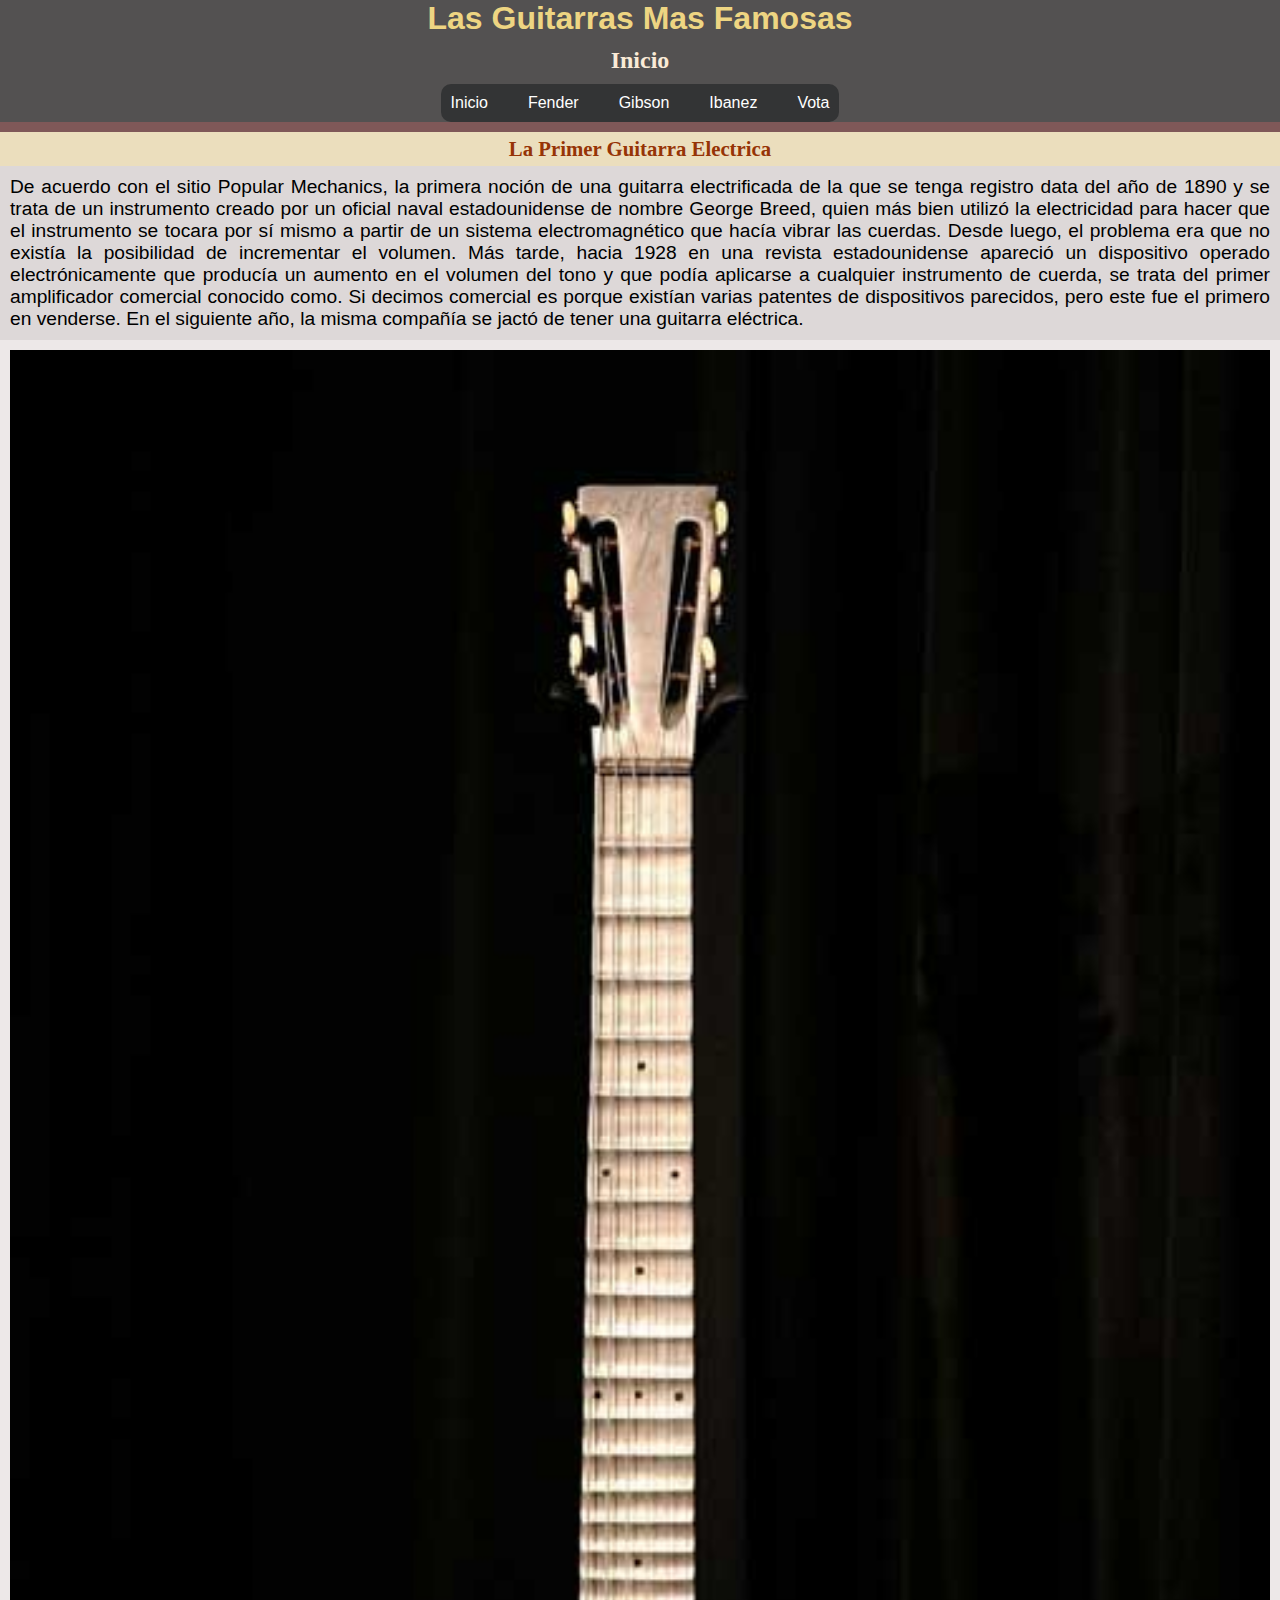
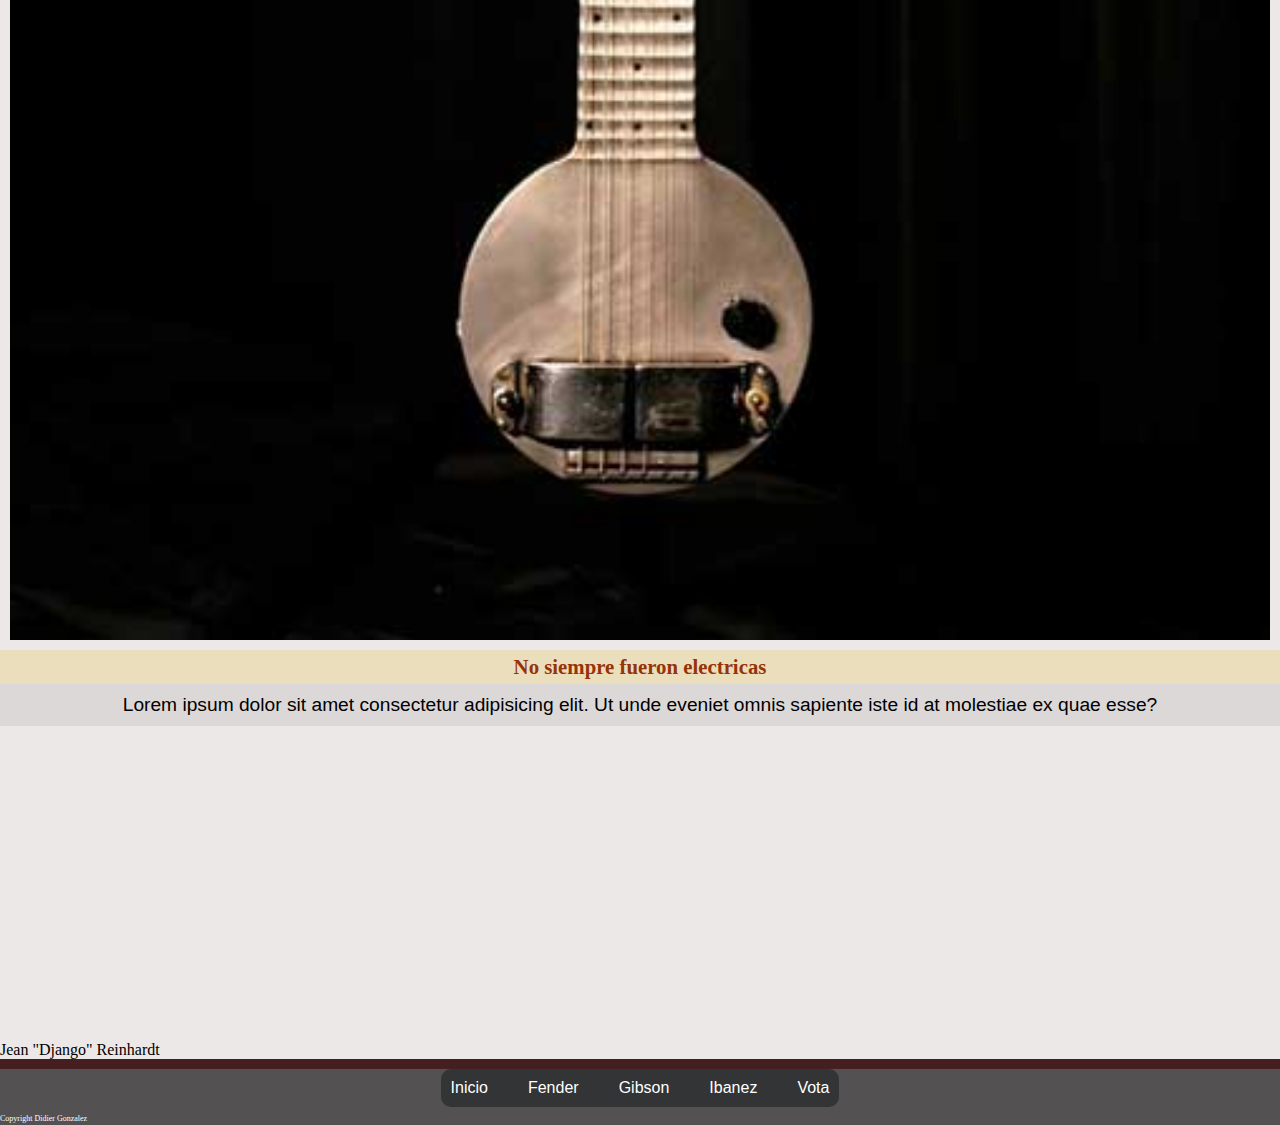
==== index.html @ 0e57b644 "cambios de la web utilizando sass" ====
<!DOCTYPE html>
<html lang="es">

<head>
    <meta charset="UTF-8">
    <meta http-equiv="X-UA-Compatible" content="IE=edge">
    <meta name="viewport" content="width=device-width, initial-scale=1.0">
    <title>La guitarra</title>
    <link rel="stylesheet" href="./css/styles.css">


</head>

<body>
    <header class="header">



        <h1 >Las Guitarras Mas Famosas</h1>


        <h2 class="titulo-seccion">Inicio</h2>

        <nav class="contenedor-nav">
            <ul class="contenedor-ul">
                <li><a class="caja-nav-menu" href="./index.html">Inicio</a></li>
                <li><a class="caja-nav-menu" href="./pages/fender.html">Fender</a></li>
                <li><a class="caja-nav-menu" href="./pages/gibson.html">Gibson</a></li>
                <li><a class="caja-nav-menu" href="./pages/ibanez.html">Ibanez</a></li>
                <li><a class="caja-nav-menu" href="./pages/vota.html" target="_blank">Vota</a></li>
            </ul>
        </nav>
    </header>


    <main>
        <div class="caja-bajo-header">
        </div>
        <section>
            <article>

                <div class="contenedor-texto">
                    <h3 class="titulo--seccion">La Primer Guitarra Electrica</h3>


                    <p class="parrafo">De acuerdo con el sitio Popular Mechanics, la primera noción de una guitarra
                        electrificada de la
                        que
                        se tenga
                        registro data del año de 1890 y se trata de un instrumento creado por un oficial naval
                        estadounidense de
                        nombre George Breed, quien más bien utilizó la electricidad para hacer que el instrumento se
                        tocara
                        por sí
                        mismo a partir de un sistema electromagnético que hacía vibrar las cuerdas. Desde luego, el
                        problema
                        era que
                        no existía la posibilidad de incrementar el volumen.


                        Más tarde, hacia 1928 en una revista estadounidense apareció un dispositivo operado
                        electrónicamente
                        que
                        producía un aumento en el volumen del tono y que podía aplicarse a cualquier instrumento de
                        cuerda,
                        se trata
                        del primer amplificador comercial conocido como. Si decimos comercial es porque existían varias
                        patentes de
                        dispositivos parecidos, pero este fue el primero en venderse. En el siguiente año, la misma
                        compañía
                        se
                        jactó de tener una guitarra eléctrica.</p>

                </div>
                <div >
                    <img class="imagen" src="./img/guitarra-index.jpg" alt="una de las primeras Guitarras">

                </div>

            </article>
        </section>


        <section class="contenedor-seccion">
            <div class="titulo-videos">

                <h3 class="titulo--seccion">No siempre fueron electricas</h3>
            </div>


            <p class="parrafo">Lorem ipsum dolor sit amet consectetur adipisicing elit. Ut unde eveniet omnis
                sapiente
                iste id at molestiae ex quae esse?</p>
            <div class="div-video">
                <figure>
                    <iframe class="video" width="560" height="315" src="https://www.youtube.com/embed/aZ308aOOX04"
                        title="YouTube video player" frameborder="0"
                        allow="accelerometer; autoplay; clipboard-write; encrypted-media; gyroscope; picture-in-picture; web-share"
                        allowfullscreen></iframe>
                    <figcaption class="comentario"> Jean "Django" Reinhardt</figcaption>
                </figure>
            </div>
        </section>
    </main>
    
    <footer class="footer">

        <div class="caja--sobre--footer"> </div>
        <nav class="contenedor-nav">
            <ul class="contenedor-ul">
                <li><a class="caja-nav-menu" href="./index.html">Inicio</a></li>
                <li><a class="caja-nav-menu" href="./pages/fender.html">Fender</a></li>
                <li><a class="caja-nav-menu" href="./pages/gibson.html">Gibson</a></li>
                <li><a class="caja-nav-menu" href="./pages/ibanez.html">Ibanez</a></li>
                <li><a class="caja-nav-menu" href="./pages/vota.html" target="_blank">Vota</a></li>
            </ul>
        </nav>
        <span class="copy-right">Copyright Didier Gonzalez</span>
    </footer>

</body>

</html>
---- css/styles.css ----
* {
  margin: 0;
  padding: 0;
  box-sizing: border-box;
}

body {
  margin: 0;
  padding: 0;
  width: 100%;
  height: 100%;
  background-color: rgba(236, 231, 231, 0.973);
  position: relative;
}

header {
  background-color: rgba(0, 0, 0, 0.651);
  color: white;
}
header h1 {
  color: rgb(238, 213, 130);
  text-align: center;
  font-family: "Segoe UI", Tahoma, Geneva, Verdana, sans-serif;
}
header h2 {
  color: antiquewhite;
  text-align: center;
  padding: 10px;
  font-size: 1.5em;
}

nav {
  display: flex;
  align-items: center;
  justify-content: center;
}
nav ul {
  border-radius: 10px;
  background-color: rgb(51, 52, 53);
  display: flex;
  justify-content: space-between;
  padding: 10px;
  list-style: none;
  gap: 40px;
}
nav ul a {
  text-decoration: none;
  font-family: Verdana, Geneva, Tahoma, sans-serif;
  text-align: center;
  color: white;
  font-size: 1em;
}
nav ul a:hover {
  color: black;
}

.caja-bajo-header {
  background-color: rgba(61, 2, 2, 0.623);
  padding: 5px;
}

.caja--sobre--footer {
  background-color: rgba(61, 2, 2, 0.623);
  padding: 5px;
}

h3 {
  padding: 5px;
  text-align: center;
  font-size: 1.3em;
  color: rgb(150, 52, 6);
  background-color: rgba(233, 201, 95, 0.308);
}

.parrafo {
  background-color: rgb(221, 216, 216);
  display: flex;
  justify-content: center;
  font-family: "Lucida Sans", "Lucida Sans Regular", "Lucida Grande", "Lucida Sans Unicode", Geneva, Verdana, sans-serif;
  text-align: justify;
  padding: 10px;
  font-size: 1.2rem;
}

.imagen {
  display: block;
  margin-left: auto;
  margin-top: auto;
  width: 100%;
  justify-content: center;
  padding: 10px;
}

footer {
  background-color: rgba(0, 0, 0, 0.651);
  color: white;
}

.copy-right {
  font-size: 0.5rem;
}

.video {
  display: block;
  width: 100%;
  justify-content: center;
}

/*========FORMULARIO=======*/
form {
  display: block;
  background-color: rgb(211, 209, 207);
  margin: 15px auto 15px auto;
  width: 400px;
  padding: 1em;
  border: 2px solid #706258;
  border-radius: 1em;
}
form .formulario {
  margin-top: 5px;
}
form .formulario label {
  display: inline-block;
  width: 90px;
  text-align: right;
}
form .formulario textarea {
  font: 1em sans-serif;
  width: 242px;
  height: 124px;
  box-sizing: border-box;
  border: 1px solid #999;
  vertical-align: top;
}
form .formulario .button {
  text-align: center;
  padding: 5px;
  margin-left: 90px;
  margin-top: 10px;
  background-color: rgb(185, 171, 171);
  border-radius: 10px;
}
form .formulario .button:hover {
  color: white;
  background-color: rgb(44, 35, 35);
}

/*# sourceMappingURL=styles.css.map */
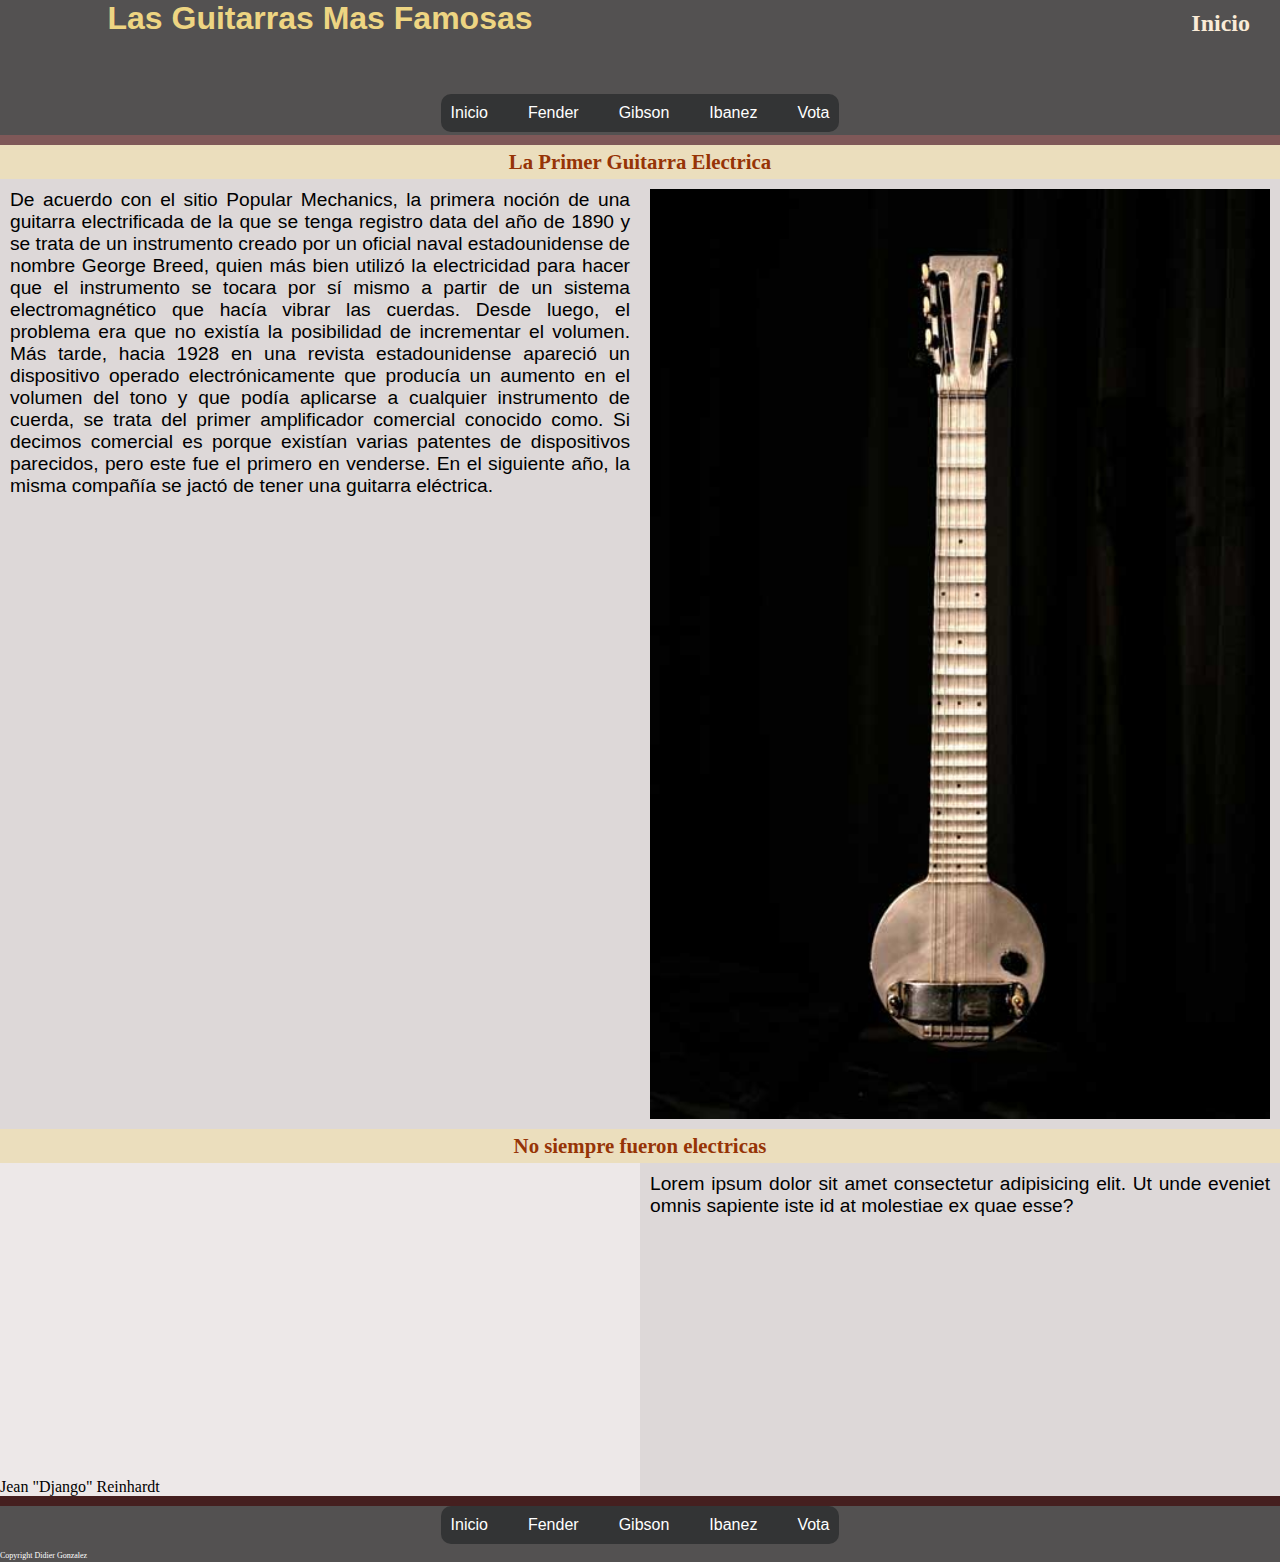
==== commit 938ef6c3: "se hizo responsive a partir de los 900px" ====
--- a/index.html
+++ b/index.html
@@ -39,11 +39,11 @@
         <section>
             <article>
 
-                <div class="contenedor-texto">
+               
                     <h3 class="titulo--seccion">La Primer Guitarra Electrica</h3>
+ <div class="contenedor--texto--index">
 
-
-                    <p class="parrafo">De acuerdo con el sitio Popular Mechanics, la primera noción de una guitarra
+                    <p class="parrafo parrafo-index">De acuerdo con el sitio Popular Mechanics, la primera noción de una guitarra
                         electrificada de la
                         que
                         se tenga
@@ -71,12 +71,12 @@
                         se
                         jactó de tener una guitarra eléctrica.</p>
 
-                </div>
-                <div >
+                
+                <div class="imagen--index">
                     <img class="imagen" src="./img/guitarra-index.jpg" alt="una de las primeras Guitarras">
 
                 </div>
-
+</div>
             </article>
         </section>
 
@@ -87,11 +87,9 @@
                 <h3 class="titulo--seccion">No siempre fueron electricas</h3>
             </div>
 
-
-            <p class="parrafo">Lorem ipsum dolor sit amet consectetur adipisicing elit. Ut unde eveniet omnis
-                sapiente
-                iste id at molestiae ex quae esse?</p>
-            <div class="div-video">
+<div class="div--video">
+            
+            
                 <figure>
                     <iframe class="video" width="560" height="315" src="https://www.youtube.com/embed/aZ308aOOX04"
                         title="YouTube video player" frameborder="0"
@@ -99,6 +97,9 @@
                         allowfullscreen></iframe>
                     <figcaption class="comentario"> Jean "Django" Reinhardt</figcaption>
                 </figure>
+                <p class="parrafo">Lorem ipsum dolor sit amet consectetur adipisicing elit. Ut unde eveniet omnis
+                sapiente
+                iste id at molestiae ex quae esse?</p>
             </div>
         </section>
     </main>
--- a/css/styles.css
+++ b/css/styles.css
@@ -145,4 +145,91 @@
   background-color: rgb(44, 35, 35);
 }
 
+@media (min-width: 900px) {
+  .header {
+    display: grid;
+    grid-template-columns: repeat(2, 1fr);
+    grid-template-rows: 10vh 5vh;
+  }
+  .header .titulo-seccion {
+    text-align: right;
+    margin-right: 20px;
+  }
+  .header .contenedor-nav {
+    grid-column: span 2;
+    display: flex;
+    align-items: center;
+    justify-content: center;
+  }
+  .contenedor--texto--index {
+    display: grid;
+    grid-template-columns: repeat(2, 1fr);
+  }
+  .contenedor--texto--index .parrafo {
+    display: flex;
+    grid-row: 1/span 1;
+  }
+  .contenedor--texto--index .imagen--index {
+    display: flex;
+    grid-column: 2/span 1;
+    grid-row: 1/span 1;
+    justify-content: center;
+    text-align: center;
+    width: 100%;
+    background-color: rgb(221, 216, 216);
+  }
+  .div--video {
+    display: grid;
+    grid-template-columns: repeat(2, 1fr);
+  }
+  .contendor--articulo--fender {
+    display: grid;
+    background-color: rgb(221, 216, 216);
+    grid-template-columns: repeat(2, 1fr);
+    grid-template-rows: repeat(2, 1fr);
+  }
+  .contendor--articulo--fender .parrafo--fender {
+    grid-column: 2/3;
+    grid-row: 1/2;
+  }
+  .contendor--articulo--fender .img--jimi {
+    display: flex;
+    grid-column: 1/2;
+    grid-row: 1/2;
+    width: 100%;
+  }
+  .contendor--articulo--fender .img--cobain {
+    display: flex;
+    grid-column: 2/3;
+    grid-row: 2/3;
+    width: 100%;
+    margin-top: auto;
+    margin-bottom: auto;
+  }
+  .contendor--articulo--fender .img--yngwie {
+    display: flex;
+    height: 90%;
+    justify-content: center;
+  }
+  .contendor--articulo--gibson {
+    display: grid;
+    background-color: rgb(221, 216, 216);
+    grid-template-columns: repeat(2, 1fr);
+    grid-template-rows: repeat(20vh 10vh);
+  }
+  .contendor--articulo--gibson .img--angus {
+    grid-column: 2/3;
+    grid-row: 1/2;
+  }
+  .contendor--articulo--gibson .parrafo-gibson {
+    grid-column: 1/2;
+    grid-row: 1/2;
+  }
+  .contendor--articulo--ibanez {
+    display: grid;
+    background-color: rgb(221, 216, 216);
+    grid-template-columns: repeat(2, 1fr);
+  }
+}
+
 /*# sourceMappingURL=styles.css.map */
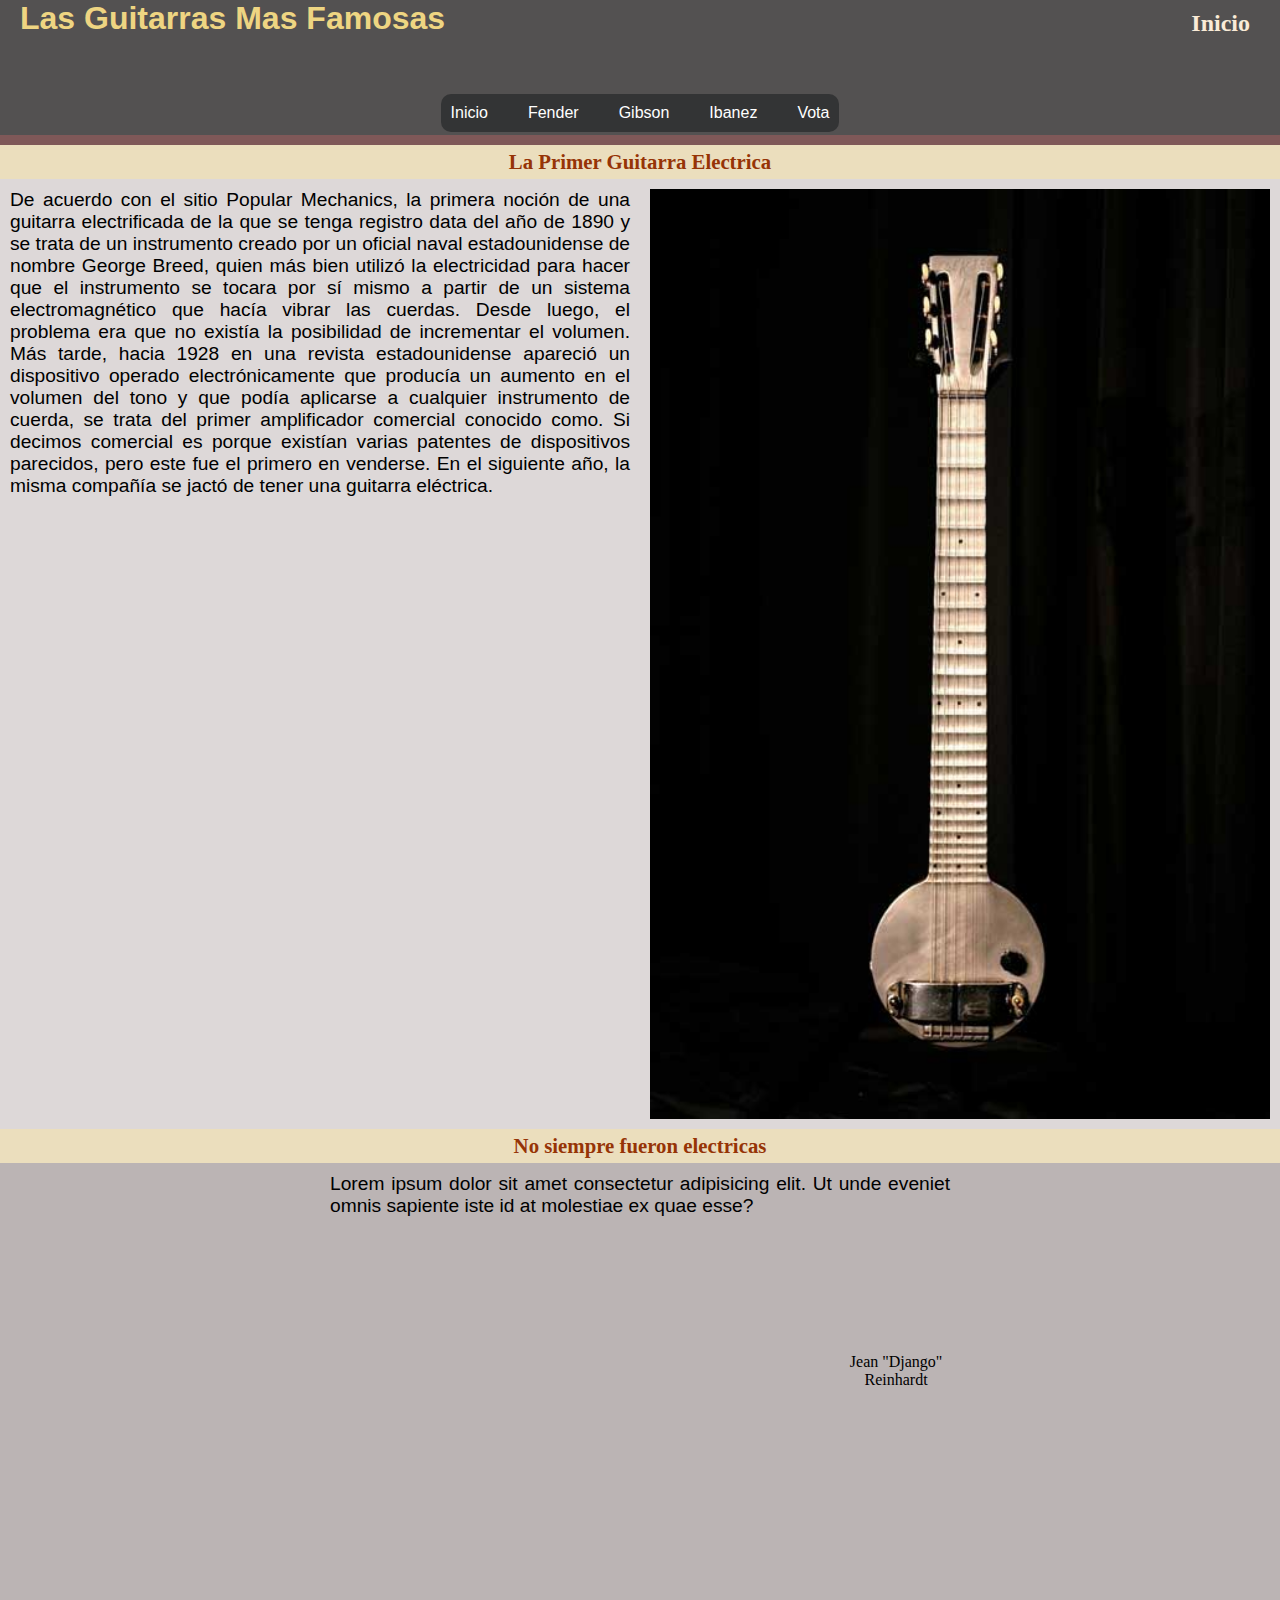
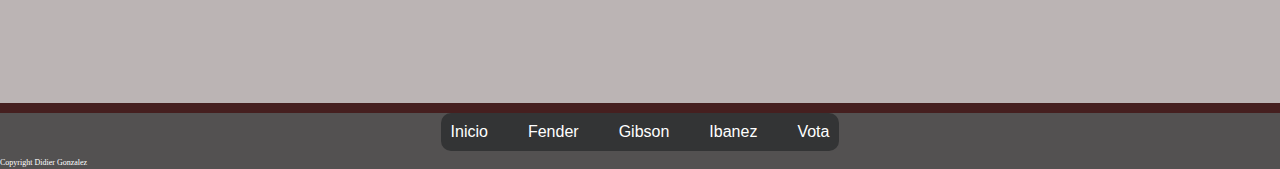
==== commit 3e6895ff: "se hico responsive 800px y 1200px" ====
--- a/index.html
+++ b/index.html
@@ -16,7 +16,7 @@
 
 
 
-        <h1 >Las Guitarras Mas Famosas</h1>
+        <h1>Las Guitarras Mas Famosas</h1>
 
 
         <h2 class="titulo-seccion">Inicio</h2>
@@ -39,11 +39,12 @@
         <section>
             <article>
 
-               
-                    <h3 class="titulo--seccion">La Primer Guitarra Electrica</h3>
- <div class="contenedor--texto--index">
 
-                    <p class="parrafo parrafo-index">De acuerdo con el sitio Popular Mechanics, la primera noción de una guitarra
+                <h3 class="titulo--seccion">La Primer Guitarra Electrica</h3>
+                <div class="contenedor--texto--index">
+
+                    <p class="parrafo parrafo-index">De acuerdo con el sitio Popular Mechanics, la primera noción de una
+                        guitarra
                         electrificada de la
                         que
                         se tenga
@@ -71,12 +72,12 @@
                         se
                         jactó de tener una guitarra eléctrica.</p>
 
-                
-                <div class="imagen--index">
-                    <img class="imagen" src="./img/guitarra-index.jpg" alt="una de las primeras Guitarras">
 
+                    <div class="imagen--index">
+                        <img class="imagen" src="./img/guitarra-index.jpg" alt="una de las primeras Guitarras">
+
+                    </div>
                 </div>
-</div>
             </article>
         </section>
 
@@ -87,23 +88,24 @@
                 <h3 class="titulo--seccion">No siempre fueron electricas</h3>
             </div>
 
-<div class="div--video">
-            
-            
-                <figure>
-                    <iframe class="video" width="560" height="315" src="https://www.youtube.com/embed/aZ308aOOX04"
+            <div class="div--video">
+
+
+                <figure class="video">
+                    <iframe class="video" width="450" height="315" src="https://www.youtube.com/embed/aZ308aOOX04"
                         title="YouTube video player" frameborder="0"
                         allow="accelerometer; autoplay; clipboard-write; encrypted-media; gyroscope; picture-in-picture; web-share"
                         allowfullscreen></iframe>
-                    <figcaption class="comentario"> Jean "Django" Reinhardt</figcaption>
+                    <figcaption> Jean "Django" Reinhardt</figcaption>
                 </figure>
-                <p class="parrafo">Lorem ipsum dolor sit amet consectetur adipisicing elit. Ut unde eveniet omnis
-                sapiente
-                iste id at molestiae ex quae esse?</p>
+                <p class="parrafo parrafo--video">Lorem ipsum dolor sit amet consectetur adipisicing elit. Ut unde
+                    eveniet omnis
+                    sapiente
+                    iste id at molestiae ex quae esse?</p>
             </div>
         </section>
     </main>
-    
+
     <footer class="footer">
 
         <div class="caja--sobre--footer"> </div>
--- a/css/styles.css
+++ b/css/styles.css
@@ -13,22 +13,45 @@
   position: relative;
 }
 
+/*=========FUENTES============*/
+h1 {
+  color: rgb(238, 213, 130);
+  text-align: center;
+  font-family: "Segoe UI", Tahoma, Geneva, Verdana, sans-serif;
+}
+
+h2 {
+  color: antiquewhite;
+  text-align: center;
+  padding: 10px;
+  font-size: 1.5em;
+}
+
+h3 {
+  padding: 5px;
+  text-align: center;
+  font-size: 1.3em;
+  color: rgb(150, 52, 6);
+  background-color: rgba(233, 201, 95, 0.308);
+}
+
+.parrafo {
+  background-color: rgb(221, 216, 216);
+  display: flex;
+  justify-content: center;
+  font-family: "Lucida Sans", "Lucida Sans Regular", "Lucida Grande", "Lucida Sans Unicode", Geneva, Verdana, sans-serif;
+  text-align: justify;
+  padding: 10px;
+  font-size: 1.2rem;
+}
+
+/*===============HEADER=======================*/
 header {
   background-color: rgba(0, 0, 0, 0.651);
   color: white;
 }
-header h1 {
-  color: rgb(238, 213, 130);
-  text-align: center;
-  font-family: "Segoe UI", Tahoma, Geneva, Verdana, sans-serif;
-}
-header h2 {
-  color: antiquewhite;
-  text-align: center;
-  padding: 10px;
-  font-size: 1.5em;
-}
-
+
+/*==========================NAVS=========================*/
 nav {
   display: flex;
   align-items: center;
@@ -54,6 +77,7 @@
   color: black;
 }
 
+/*==================COMPONENTES=============*/
 .caja-bajo-header {
   background-color: rgba(61, 2, 2, 0.623);
   padding: 5px;
@@ -64,24 +88,7 @@
   padding: 5px;
 }
 
-h3 {
-  padding: 5px;
-  text-align: center;
-  font-size: 1.3em;
-  color: rgb(150, 52, 6);
-  background-color: rgba(233, 201, 95, 0.308);
-}
-
-.parrafo {
-  background-color: rgb(221, 216, 216);
-  display: flex;
-  justify-content: center;
-  font-family: "Lucida Sans", "Lucida Sans Regular", "Lucida Grande", "Lucida Sans Unicode", Geneva, Verdana, sans-serif;
-  text-align: justify;
-  padding: 10px;
-  font-size: 1.2rem;
-}
-
+/*============IMAGENES====================*/
 .imagen {
   display: block;
   margin-left: auto;
@@ -91,6 +98,13 @@
   padding: 10px;
 }
 
+/*==============================VIDEOS=====================*/
+.video {
+  width: 100%;
+  text-align: center;
+}
+
+/*==============================FOOTER======================*/
 footer {
   background-color: rgba(0, 0, 0, 0.651);
   color: white;
@@ -98,12 +112,6 @@
 
 .copy-right {
   font-size: 0.5rem;
-}
-
-.video {
-  display: block;
-  width: 100%;
-  justify-content: center;
 }
 
 /*========FORMULARIO=======*/
@@ -145,7 +153,8 @@
   background-color: rgb(44, 35, 35);
 }
 
-@media (min-width: 900px) {
+/*======================CAMBIO RESOLUCION 800PX===================*/
+@media (min-width: 800px) {
   .header {
     display: grid;
     grid-template-columns: repeat(2, 1fr);
@@ -231,5 +240,95 @@
     grid-template-columns: repeat(2, 1fr);
   }
 }
+/*===================CAMBIO RESOLUCION 1200px===================*/
+@media (min-width: 1200px) {
+  h1 {
+    display: flex;
+    text-align: left;
+    margin-left: 20px;
+  }
+  .div--video {
+    background-color: rgb(187, 180, 180);
+    display: grid;
+    grid-template-columns: repeat(4, 1fr);
+    grid-template-rows: 20vh 40vh;
+  }
+  .div--video .parrafo--video {
+    background-color: rgb(187, 180, 180);
+    display: flex;
+    grid-column: 2/4;
+    grid-row: 1/2;
+  }
+  .div--video .video {
+    display: flex;
+    grid-column: 2/4;
+    grid-row: 2/3;
+    margin-top: 10px;
+  }
+  /*==============PAGINA FENDER==================*/
+  .contendor--articulo--fender {
+    display: grid;
+    background-color: rgb(221, 216, 216);
+    grid-template-columns: repeat(3, 1fr);
+    grid-template-rows: 25vh;
+  }
+  .contendor--articulo--fender .parrafo--fender {
+    display: flex;
+    grid-column: 1/4;
+    grid-row: 1/2;
+  }
+  .contendor--articulo--fender .img--cobain {
+    grid-column: 2/3;
+    grid-row: 2/3;
+  }
+  .contendor--articulo--fender .img-jimi {
+    grid-column: 1/2;
+    grid-row: 3/4;
+  }
+  .contendor--articulo--fender .img--yngwie {
+    grid-column: 3/4;
+    grid-row: 3/4;
+  }
+  /*=========================PAGINA GIBSON=======================*/
+  .contendor--articulo--gibson {
+    display: grid;
+    background-color: rgb(221, 216, 216);
+    grid-template-columns: repeat(3, 1fr);
+    grid-template-rows: 35vh 40vh;
+  }
+  .contendor--articulo--gibson .parrafo-gibson {
+    grid-column: 1/4;
+    grid-row: 1/2;
+  }
+  .contendor--articulo--gibson .img--angus {
+    grid-column: 3/4;
+    grid-row: 2/3;
+    width: 75%;
+  }
+  /*================PAGINA IBANEZ=============*/
+  .contendor--articulo--ibanez {
+    display: grid;
+    background-color: rgb(221, 216, 216);
+    grid-template-columns: repeat(3, 1fr);
+    grid-template-rows: repeat(2, 1fr);
+  }
+  .contendor--articulo--ibanez .parrafo--ibanez {
+    grid-column: 1/4;
+    grid-row: 1/2;
+  }
+  .contendor--articulo--ibanez .img--mick {
+    grid-column: 3/4;
+    grid-row: 2/3;
+    width: 75%;
+  }
+  .contendor--articulo--ibanez .img--satriani {
+    grid-column: 2/3;
+    grid-row: 2/3;
+  }
+  .contendor--articulo--ibanez .img-ibanez {
+    grid-column: 1/2;
+    grid-row: 2/3;
+  }
+}
 
 /*# sourceMappingURL=styles.css.map */
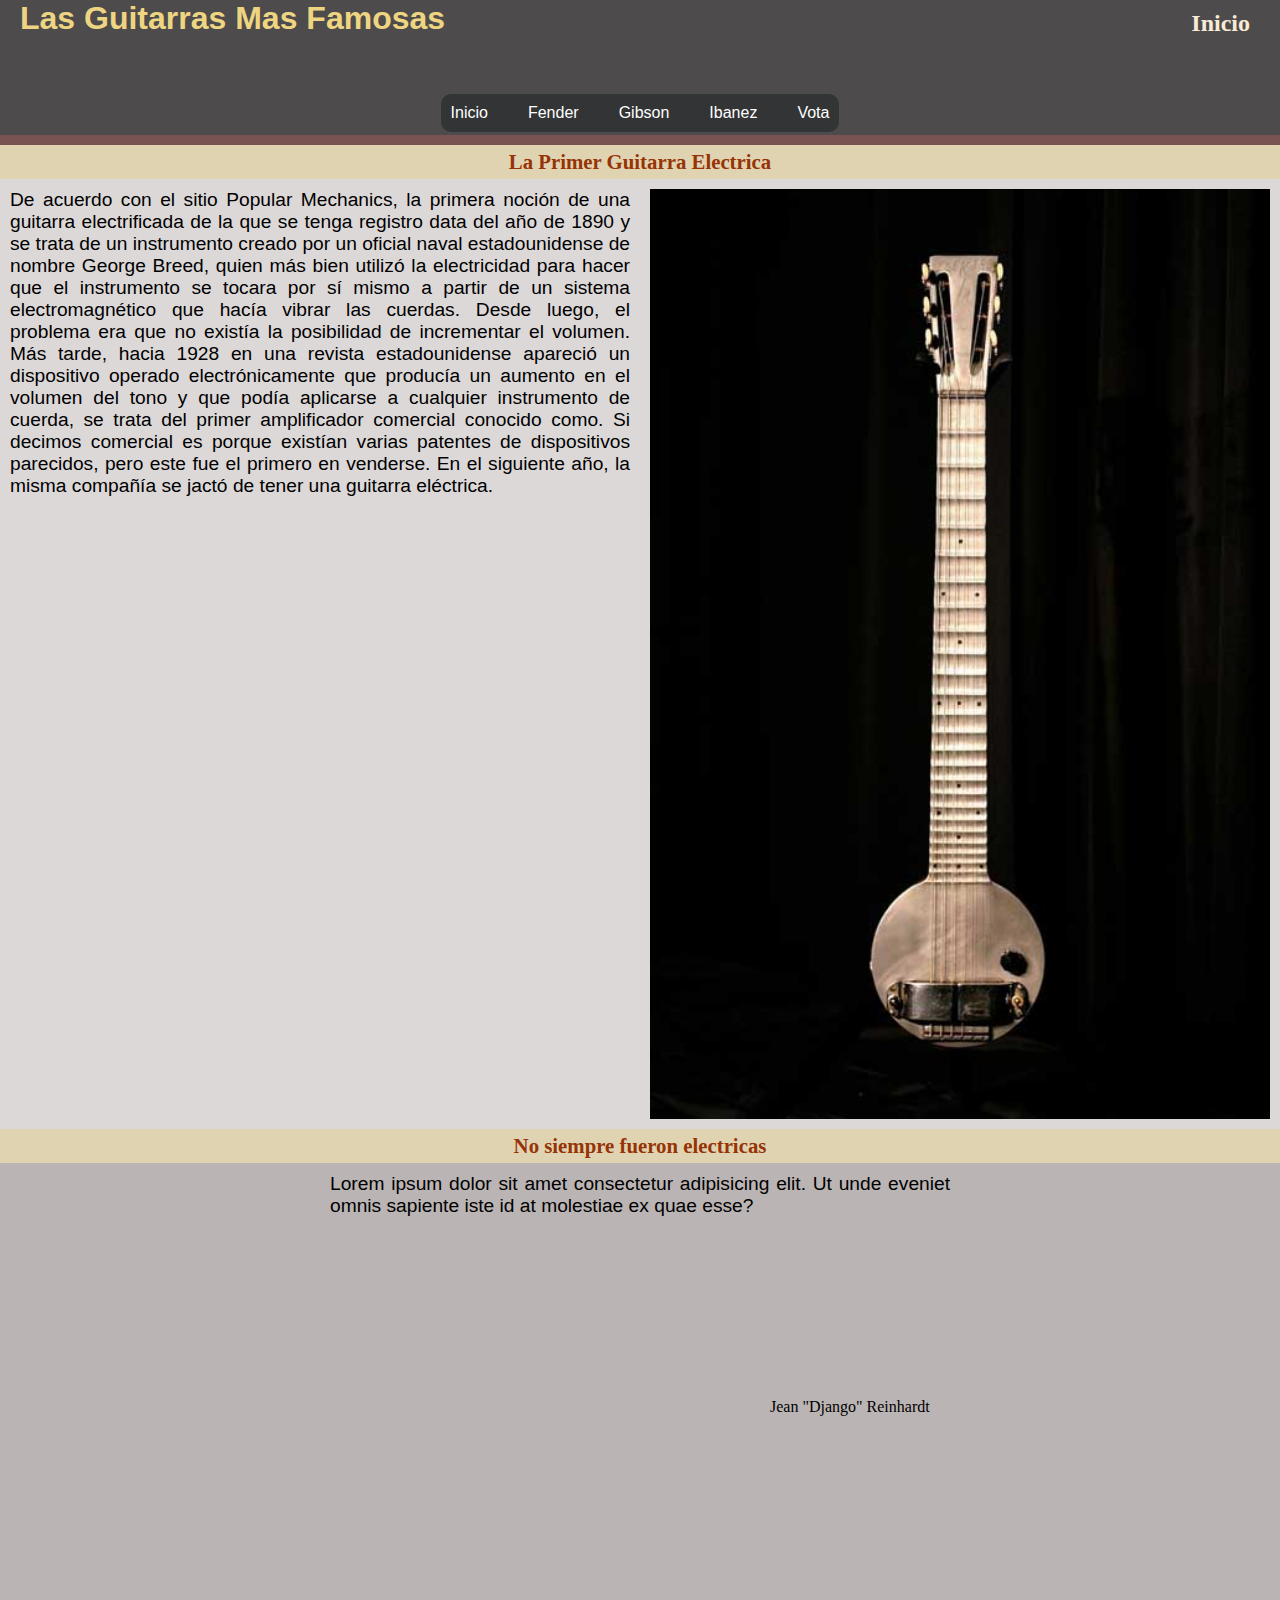
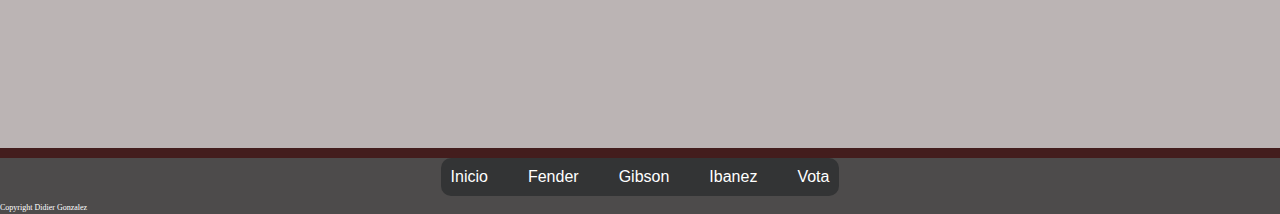
==== commit 0811baeb: "se organizo el codigo con sass" ====
--- a/index.html
+++ b/index.html
@@ -41,7 +41,9 @@
 
 
                 <h3 class="titulo--seccion">La Primer Guitarra Electrica</h3>
-                <div class="contenedor--texto--index">
+
+                <div class="contenedor">
+                <div class="contenedor--texto--index caja">
 
                     <p class="parrafo parrafo-index">De acuerdo con el sitio Popular Mechanics, la primera noción de una
                         guitarra
@@ -78,6 +80,7 @@
 
                     </div>
                 </div>
+            </div>
             </article>
         </section>
 
--- a/css/styles.css
+++ b/css/styles.css
@@ -13,7 +13,53 @@
   position: relative;
 }
 
-/*=========FUENTES============*/
+@media (min-width: 800px) {
+  body {
+    background-color: rgb(221, 216, 216);
+  }
+}
+@keyframes mover-caja {
+  0% {
+    translate: 0 0;
+  }
+  25% {
+    translate: 0px -100px;
+  }
+  50% {
+    translate: 0px 100px;
+  }
+  100% {
+    translate: 0 0;
+  }
+}
+@keyframes mover-caja-angus {
+  0% {
+    translate: 0 0;
+  }
+  25% {
+    translate: 0px -100px;
+  }
+  50% {
+    translate: 0px 100px;
+  }
+  100% {
+    translate: 0 0;
+  }
+}
+@keyframes mover-caja-mick {
+  0% {
+    translate: 0 0;
+  }
+  25% {
+    translate: 0px -50px;
+  }
+  50% {
+    translate: 0px 50px;
+  }
+  100% {
+    translate: 0 0;
+  }
+}
 h1 {
   color: rgb(238, 213, 130);
   text-align: center;
@@ -45,13 +91,43 @@
   font-size: 1.2rem;
 }
 
-/*===============HEADER=======================*/
+@media (min-width: 1200px) {
+  h1 {
+    display: flex;
+    text-align: left;
+    margin-left: 20px;
+  }
+}
+@media (min-width: 1200px) and (min-width: 1200px) {
+  .parrafo--video {
+    background-color: rgb(187, 180, 180);
+    display: flex;
+    grid-column: 2/4;
+    grid-row: 1/2;
+  }
+}
 header {
   background-color: rgba(0, 0, 0, 0.651);
   color: white;
 }
 
-/*==========================NAVS=========================*/
+@media (min-width: 800px) {
+  .header {
+    display: grid;
+    grid-template-columns: repeat(2, 1fr);
+    grid-template-rows: 10vh 5vh;
+  }
+  .header .titulo-seccion {
+    text-align: right;
+    margin-right: 20px;
+  }
+  .header .contenedor-nav {
+    grid-column: span 2;
+    display: flex;
+    align-items: center;
+    justify-content: center;
+  }
+}
 nav {
   display: flex;
   align-items: center;
@@ -77,34 +153,6 @@
   color: black;
 }
 
-/*==================COMPONENTES=============*/
-.caja-bajo-header {
-  background-color: rgba(61, 2, 2, 0.623);
-  padding: 5px;
-}
-
-.caja--sobre--footer {
-  background-color: rgba(61, 2, 2, 0.623);
-  padding: 5px;
-}
-
-/*============IMAGENES====================*/
-.imagen {
-  display: block;
-  margin-left: auto;
-  margin-top: auto;
-  width: 100%;
-  justify-content: center;
-  padding: 10px;
-}
-
-/*==============================VIDEOS=====================*/
-.video {
-  width: 100%;
-  text-align: center;
-}
-
-/*==============================FOOTER======================*/
 footer {
   background-color: rgba(0, 0, 0, 0.651);
   color: white;
@@ -114,7 +162,216 @@
   font-size: 0.5rem;
 }
 
-/*========FORMULARIO=======*/
+@media (min-width: 800px) {
+  .contendor--articulo--fender {
+    display: grid;
+    background-color: rgb(221, 216, 216);
+    grid-template-columns: repeat(2, 1fr);
+    grid-template-rows: repeat(2, 1fr);
+  }
+  .contendor--articulo--fender .parrafo--fender {
+    grid-column: 2/3;
+    grid-row: 1/2;
+  }
+  .contendor--articulo--fender .img--jimi {
+    display: flex;
+    grid-column: 1/2;
+    grid-row: 1/2;
+    width: 100%;
+  }
+  .contendor--articulo--fender .img--cobain {
+    display: flex;
+    grid-column: 2/3;
+    grid-row: 2/3;
+    width: 100%;
+    margin-top: auto;
+    margin-bottom: auto;
+    background-color: rgb(221, 216, 216);
+    animation-name: mover-caja;
+    animation-duration: 5s;
+    animation-iteration-count: 1;
+    animation-direction: normal;
+    animation-delay: 3s;
+    animation-fill-mode: both;
+  }
+}
+@media (min-width: 1200px) {
+  .contendor--articulo--fender {
+    display: grid;
+    background-color: rgb(221, 216, 216);
+    grid-template-columns: repeat(3, 1fr);
+    grid-template-rows: 25vh;
+  }
+  .contendor--articulo--fender .parrafo--fender {
+    display: flex;
+    grid-column: 1/4;
+    grid-row: 1/2;
+  }
+  .contendor--articulo--fender .img--cobain {
+    grid-column: 2/3;
+    grid-row: 2/3;
+  }
+  .contendor--articulo--fender .img-jimi {
+    grid-column: 1/2;
+    grid-row: 3/4;
+  }
+  .contendor--articulo--fender .img--yngwie {
+    grid-column: 3/4;
+    grid-row: 3/4;
+  }
+}
+@media (min-width: 800px) {
+  .contendor--articulo--gibson {
+    display: grid;
+    background-color: rgb(221, 216, 216);
+    grid-template-columns: repeat(2, 1fr);
+    grid-template-rows: repeat(20vh 10vh);
+  }
+  .contendor--articulo--gibson .img--angus {
+    grid-column: 2/3;
+    grid-row: 1/2;
+    margin-top: auto;
+    margin-bottom: auto;
+    background-color: rgb(221, 216, 216);
+    animation-name: mover-caja-angus;
+    animation-duration: 5s;
+    animation-iteration-count: 1;
+    animation-direction: normal;
+    animation-delay: 3s;
+    animation-fill-mode: both;
+  }
+  .contendor--articulo--gibson .parrafo-gibson {
+    grid-column: 1/2;
+    grid-row: 1/2;
+  }
+}
+@media (min-width: 1200px) {
+  .contendor--articulo--gibson {
+    display: grid;
+    background-color: rgb(221, 216, 216);
+    grid-template-columns: repeat(3, 1fr);
+    grid-template-rows: repeat(2, 1fr);
+    text-align: center;
+  }
+  .contendor--articulo--gibson .parrafo-gibson {
+    grid-column: 1/4;
+    grid-row: 1/2;
+  }
+  .contendor--articulo--gibson .img--angus {
+    grid-column: 3/4;
+    grid-row: 2/3;
+    width: 75%;
+  }
+}
+@keyframes mover-caja-angus {
+  0% {
+    translate: 0 0;
+  }
+  25% {
+    translate: 0px -100px;
+  }
+  50% {
+    translate: 0px 100px;
+  }
+  100% {
+    translate: 0 0;
+  }
+}
+@media (min-width: 800px) {
+  .contendor--articulo--ibanez {
+    display: grid;
+    background-color: rgb(221, 216, 216);
+    grid-template-columns: repeat(2, 1fr);
+  }
+  .img--mick {
+    margin-top: auto;
+    margin-bottom: auto;
+    background-color: rgb(221, 216, 216);
+    animation-name: mover-caja-mick;
+    animation-duration: 5s;
+    animation-iteration-count: 1;
+    animation-direction: normal;
+    animation-delay: 3s;
+    animation-fill-mode: both;
+  }
+  .img--yngwie {
+    display: flex;
+    height: 90%;
+    justify-content: center;
+  }
+}
+@media (min-width: 1200px) {
+  .contendor--articulo--ibanez {
+    display: grid;
+    background-color: rgb(221, 216, 216);
+    grid-template-columns: repeat(3, 1fr);
+    grid-template-rows: repeat(2, 1fr);
+  }
+  .contendor--articulo--ibanez .parrafo--ibanez {
+    grid-column: 1/4;
+    grid-row: 1/2;
+  }
+  .contendor--articulo--ibanez .img--mick {
+    grid-column: 3/4;
+    grid-row: 2/3;
+    width: 75%;
+  }
+  .contendor--articulo--ibanez .img--satriani {
+    grid-column: 2/3;
+    grid-row: 2/3;
+  }
+  .contendor--articulo--ibanez .img-ibanez {
+    grid-column: 1/2;
+    grid-row: 2/3;
+  }
+}
+@keyframes mover-caja-mick {
+  0% {
+    translate: 0 0;
+  }
+  25% {
+    translate: 0px -50px;
+  }
+  50% {
+    translate: 0px 50px;
+  }
+  100% {
+    translate: 0 0;
+  }
+}
+@media (min-width: 800px) {
+  .contenedor--texto--index {
+    display: grid;
+    grid-template-columns: repeat(2, 1fr);
+  }
+  .contenedor--texto--index .parrafo {
+    display: flex;
+    grid-row: 1/span 1;
+  }
+  .contenedor--texto--index .imagen--index {
+    display: flex;
+    grid-column: 2/span 1;
+    grid-row: 1/span 1;
+    margin-top: auto;
+    margin-bottom: auto;
+    width: 100%;
+    background-color: rgb(221, 216, 216);
+  }
+}
+@keyframes mover-caja {
+  0% {
+    translate: 0 0;
+  }
+  25% {
+    translate: 0px -100px;
+  }
+  50% {
+    translate: 0px 100px;
+  }
+  100% {
+    translate: 0 0;
+  }
+}
 form {
   display: block;
   background-color: rgb(211, 209, 207);
@@ -153,182 +410,44 @@
   background-color: rgb(44, 35, 35);
 }
 
-/*======================CAMBIO RESOLUCION 800PX===================*/
-@media (min-width: 800px) {
-  .header {
-    display: grid;
-    grid-template-columns: repeat(2, 1fr);
-    grid-template-rows: 10vh 5vh;
-  }
-  .header .titulo-seccion {
-    text-align: right;
-    margin-right: 20px;
-  }
-  .header .contenedor-nav {
-    grid-column: span 2;
-    display: flex;
-    align-items: center;
-    justify-content: center;
-  }
-  .contenedor--texto--index {
-    display: grid;
-    grid-template-columns: repeat(2, 1fr);
-  }
-  .contenedor--texto--index .parrafo {
-    display: flex;
-    grid-row: 1/span 1;
-  }
-  .contenedor--texto--index .imagen--index {
-    display: flex;
-    grid-column: 2/span 1;
-    grid-row: 1/span 1;
-    justify-content: center;
-    text-align: center;
-    width: 100%;
-    background-color: rgb(221, 216, 216);
-  }
+.imagen {
+  display: block;
+  margin-left: auto;
+  margin-top: auto;
+  width: 100%;
+  justify-content: center;
+  padding: 10px;
+}
+
+.caja-bajo-header {
+  background-color: rgba(61, 2, 2, 0.623);
+  padding: 5px;
+}
+
+.caja--sobre--footer {
+  background-color: rgba(61, 2, 2, 0.623);
+  padding: 5px;
+}
+
+@media (min-width: 800px) {
   .div--video {
     display: grid;
     grid-template-columns: repeat(2, 1fr);
   }
-  .contendor--articulo--fender {
-    display: grid;
-    background-color: rgb(221, 216, 216);
-    grid-template-columns: repeat(2, 1fr);
-    grid-template-rows: repeat(2, 1fr);
-  }
-  .contendor--articulo--fender .parrafo--fender {
-    grid-column: 2/3;
-    grid-row: 1/2;
-  }
-  .contendor--articulo--fender .img--jimi {
-    display: flex;
-    grid-column: 1/2;
-    grid-row: 1/2;
-    width: 100%;
-  }
-  .contendor--articulo--fender .img--cobain {
-    display: flex;
-    grid-column: 2/3;
-    grid-row: 2/3;
-    width: 100%;
-    margin-top: auto;
-    margin-bottom: auto;
-  }
-  .contendor--articulo--fender .img--yngwie {
-    display: flex;
-    height: 90%;
-    justify-content: center;
-  }
-  .contendor--articulo--gibson {
-    display: grid;
-    background-color: rgb(221, 216, 216);
-    grid-template-columns: repeat(2, 1fr);
-    grid-template-rows: repeat(20vh 10vh);
-  }
-  .contendor--articulo--gibson .img--angus {
-    grid-column: 2/3;
-    grid-row: 1/2;
-  }
-  .contendor--articulo--gibson .parrafo-gibson {
-    grid-column: 1/2;
-    grid-row: 1/2;
-  }
-  .contendor--articulo--ibanez {
-    display: grid;
-    background-color: rgb(221, 216, 216);
-    grid-template-columns: repeat(2, 1fr);
-  }
-}
-/*===================CAMBIO RESOLUCION 1200px===================*/
+}
 @media (min-width: 1200px) {
-  h1 {
-    display: flex;
-    text-align: left;
-    margin-left: 20px;
-  }
   .div--video {
     background-color: rgb(187, 180, 180);
     display: grid;
     grid-template-columns: repeat(4, 1fr);
-    grid-template-rows: 20vh 40vh;
-  }
-  .div--video .parrafo--video {
-    background-color: rgb(187, 180, 180);
+    grid-template-rows: 25vh 40vh;
+  }
+  .div--video .video {
     display: flex;
     grid-column: 2/4;
-    grid-row: 1/2;
-  }
-  .div--video .video {
-    display: flex;
-    grid-column: 2/4;
     grid-row: 2/3;
     margin-top: 10px;
   }
-  /*==============PAGINA FENDER==================*/
-  .contendor--articulo--fender {
-    display: grid;
-    background-color: rgb(221, 216, 216);
-    grid-template-columns: repeat(3, 1fr);
-    grid-template-rows: 25vh;
-  }
-  .contendor--articulo--fender .parrafo--fender {
-    display: flex;
-    grid-column: 1/4;
-    grid-row: 1/2;
-  }
-  .contendor--articulo--fender .img--cobain {
-    grid-column: 2/3;
-    grid-row: 2/3;
-  }
-  .contendor--articulo--fender .img-jimi {
-    grid-column: 1/2;
-    grid-row: 3/4;
-  }
-  .contendor--articulo--fender .img--yngwie {
-    grid-column: 3/4;
-    grid-row: 3/4;
-  }
-  /*=========================PAGINA GIBSON=======================*/
-  .contendor--articulo--gibson {
-    display: grid;
-    background-color: rgb(221, 216, 216);
-    grid-template-columns: repeat(3, 1fr);
-    grid-template-rows: 35vh 40vh;
-  }
-  .contendor--articulo--gibson .parrafo-gibson {
-    grid-column: 1/4;
-    grid-row: 1/2;
-  }
-  .contendor--articulo--gibson .img--angus {
-    grid-column: 3/4;
-    grid-row: 2/3;
-    width: 75%;
-  }
-  /*================PAGINA IBANEZ=============*/
-  .contendor--articulo--ibanez {
-    display: grid;
-    background-color: rgb(221, 216, 216);
-    grid-template-columns: repeat(3, 1fr);
-    grid-template-rows: repeat(2, 1fr);
-  }
-  .contendor--articulo--ibanez .parrafo--ibanez {
-    grid-column: 1/4;
-    grid-row: 1/2;
-  }
-  .contendor--articulo--ibanez .img--mick {
-    grid-column: 3/4;
-    grid-row: 2/3;
-    width: 75%;
-  }
-  .contendor--articulo--ibanez .img--satriani {
-    grid-column: 2/3;
-    grid-row: 2/3;
-  }
-  .contendor--articulo--ibanez .img-ibanez {
-    grid-column: 1/2;
-    grid-row: 2/3;
-  }
 }
 
 /*# sourceMappingURL=styles.css.map */
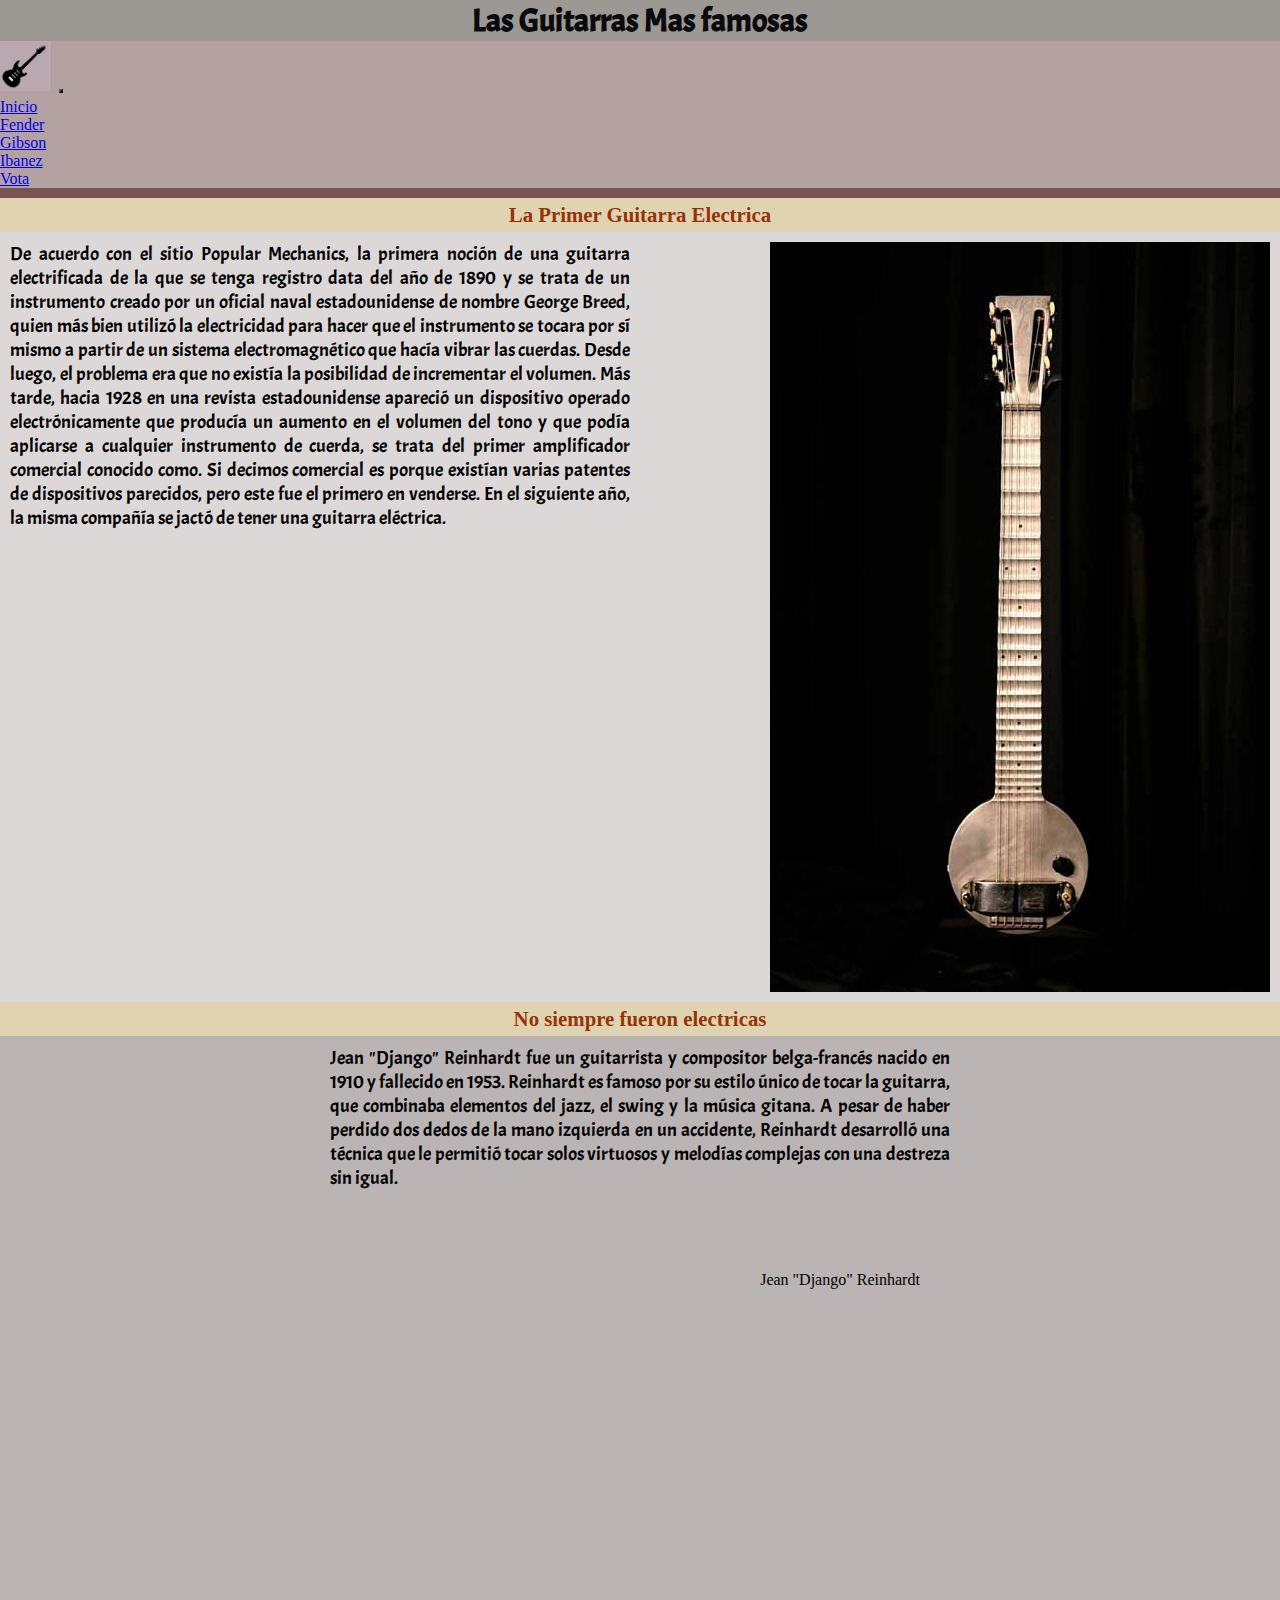
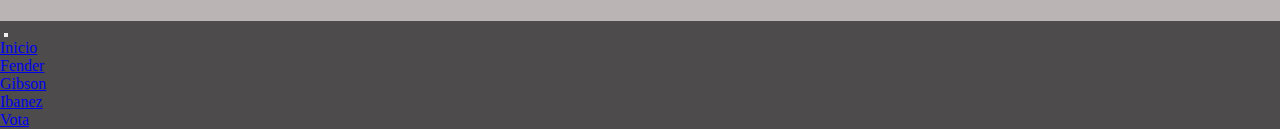
==== commit de7ebc44: "Cambio de fortamato de header a boostrap y fuentes" ====
--- a/index.html
+++ b/index.html
@@ -5,31 +5,47 @@
     <meta charset="UTF-8">
     <meta http-equiv="X-UA-Compatible" content="IE=edge">
     <meta name="viewport" content="width=device-width, initial-scale=1.0">
+    <link href="https://cdn.jsdelivr.net/npm/bootstrap@5.3.0-alpha2/dist/css/bootstrap.min.css" rel="stylesheet"
+        integrity="sha384-aFq/bzH65dt+w6FI2ooMVUpc+21e0SRygnTpmBvdBgSdnuTN7QbdgL+OapgHtvPp" crossorigin="anonymous">
+    <link rel="stylesheet" href="https://cdn.jsdelivr.net/npm/bootstrap-icons@1.10.4/font/bootstrap-icons.css">
+    <link rel="preconnect" href="https://fonts.googleapis.com">
+<link rel="preconnect" href="https://fonts.gstatic.com" crossorigin>
+<link href="https://fonts.googleapis.com/css2?family=Acme&display=swap" rel="stylesheet">
+
+    <link rel="stylesheet" href="./css/styles.css">
     <title>La guitarra</title>
-    <link rel="stylesheet" href="./css/styles.css">
-
-
 </head>
 
 <body>
-    <header class="header">
+    <h1>Las Guitarras Mas famosas</h1>
+  <header class="navbar navbar-expand-lg bg-color border-bottom">
+        <div class="container">
+            <a class="navbar-brand" href="#"><img src="./img/icon.jpg" alt="" class="w-50"></a>
+            <button class="navbar-toggler" type="button" data-bs-toggle="collapse" data-bs-target="#navbarNav"
+                aria-controls="navbarNav" aria-expanded="false" aria-label="Toggle navigation">
+                <span class="navbar-toggler-icon"></span>
+            </button>
+            <nav class="collapse navbar-collapse justify-content-end" id="navbarNav">
+                <ul class="navbar-nav">
+                    <li class="nav-item">
+                        <a class="nav-link" aria-current="page" href="./index.html">Inicio</a>
+                    </li>
+                    <li class="nav-item">
+                        <a class="nav-link" href="./pages/fender.html">Fender </a>
+                    </li>
+                    <li class="nav-item">
+                        <a class="nav-link" href="./pages/gibson.html">Gibson</a>
+                    </li>
+                    <li class="nav-item">
+                        <a class="nav-link" href="./pages/ibanez.html">Ibanez</a>
+                    </li>
+                    <li class="nav-item">
+                        <a class="nav-link" href="./pages/vota.html">Vota</a>
+                    </li>
+                </ul>
+            </nav>
+        </div>
 
-
-
-        <h1>Las Guitarras Mas Famosas</h1>
-
-
-        <h2 class="titulo-seccion">Inicio</h2>
-
-        <nav class="contenedor-nav">
-            <ul class="contenedor-ul">
-                <li><a class="caja-nav-menu" href="./index.html">Inicio</a></li>
-                <li><a class="caja-nav-menu" href="./pages/fender.html">Fender</a></li>
-                <li><a class="caja-nav-menu" href="./pages/gibson.html">Gibson</a></li>
-                <li><a class="caja-nav-menu" href="./pages/ibanez.html">Ibanez</a></li>
-                <li><a class="caja-nav-menu" href="./pages/vota.html" target="_blank">Vota</a></li>
-            </ul>
-        </nav>
     </header>
 
 
@@ -40,47 +56,49 @@
             <article>
 
 
-                <h3 class="titulo--seccion">La Primer Guitarra Electrica</h3>
+                <h2 class="titulo--seccion">La Primer Guitarra Electrica</h2>
 
                 <div class="contenedor">
-                <div class="contenedor--texto--index caja">
+                    <div class="contenedor--texto--index caja">
 
-                    <p class="parrafo parrafo-index">De acuerdo con el sitio Popular Mechanics, la primera noción de una
-                        guitarra
-                        electrificada de la
-                        que
-                        se tenga
-                        registro data del año de 1890 y se trata de un instrumento creado por un oficial naval
-                        estadounidense de
-                        nombre George Breed, quien más bien utilizó la electricidad para hacer que el instrumento se
-                        tocara
-                        por sí
-                        mismo a partir de un sistema electromagnético que hacía vibrar las cuerdas. Desde luego, el
-                        problema
-                        era que
-                        no existía la posibilidad de incrementar el volumen.
+                        <p class="parrafo parrafo-index">De acuerdo con el sitio Popular Mechanics, la primera noción de
+                            una
+                            guitarra
+                            electrificada de la
+                            que
+                            se tenga
+                            registro data del año de 1890 y se trata de un instrumento creado por un oficial naval
+                            estadounidense de
+                            nombre George Breed, quien más bien utilizó la electricidad para hacer que el instrumento se
+                            tocara
+                            por sí
+                            mismo a partir de un sistema electromagnético que hacía vibrar las cuerdas. Desde luego, el
+                            problema
+                            era que
+                            no existía la posibilidad de incrementar el volumen.
 
 
-                        Más tarde, hacia 1928 en una revista estadounidense apareció un dispositivo operado
-                        electrónicamente
-                        que
-                        producía un aumento en el volumen del tono y que podía aplicarse a cualquier instrumento de
-                        cuerda,
-                        se trata
-                        del primer amplificador comercial conocido como. Si decimos comercial es porque existían varias
-                        patentes de
-                        dispositivos parecidos, pero este fue el primero en venderse. En el siguiente año, la misma
-                        compañía
-                        se
-                        jactó de tener una guitarra eléctrica.</p>
+                            Más tarde, hacia 1928 en una revista estadounidense apareció un dispositivo operado
+                            electrónicamente
+                            que
+                            producía un aumento en el volumen del tono y que podía aplicarse a cualquier instrumento de
+                            cuerda,
+                            se trata
+                            del primer amplificador comercial conocido como. Si decimos comercial es porque existían
+                            varias
+                            patentes de
+                            dispositivos parecidos, pero este fue el primero en venderse. En el siguiente año, la misma
+                            compañía
+                            se
+                            jactó de tener una guitarra eléctrica.</p>
 
 
-                    <div class="imagen--index">
-                        <img class="imagen" src="./img/guitarra-index.jpg" alt="una de las primeras Guitarras">
+                        <div class="imagen--index">
+                            <img class="imagen" src="./img/guitarra-index.jpg" alt="una de las primeras Guitarras">
 
+                        </div>
                     </div>
                 </div>
-            </div>
             </article>
         </section>
 
@@ -88,42 +106,59 @@
         <section class="contenedor-seccion">
             <div class="titulo-videos">
 
-                <h3 class="titulo--seccion">No siempre fueron electricas</h3>
+                <h2 class="titulo--seccion">No siempre fueron electricas</h2>
             </div>
 
             <div class="div--video">
 
 
                 <figure class="video">
-                    <iframe class="video" width="450" height="315" src="https://www.youtube.com/embed/aZ308aOOX04"
+                    <iframe class="video" width="400" height="315" src="https://www.youtube.com/embed/aZ308aOOX04"
                         title="YouTube video player" frameborder="0"
                         allow="accelerometer; autoplay; clipboard-write; encrypted-media; gyroscope; picture-in-picture; web-share"
                         allowfullscreen></iframe>
                     <figcaption> Jean "Django" Reinhardt</figcaption>
                 </figure>
-                <p class="parrafo parrafo--video">Lorem ipsum dolor sit amet consectetur adipisicing elit. Ut unde
-                    eveniet omnis
-                    sapiente
-                    iste id at molestiae ex quae esse?</p>
+                <p class="parrafo parrafo--video">Jean "Django" Reinhardt fue un guitarrista y compositor belga-francés
+                    nacido en 1910 y fallecido en 1953. Reinhardt es famoso por su estilo único de tocar la guitarra,
+                    que combinaba elementos del jazz, el swing y la música gitana. A pesar de haber perdido dos dedos de
+                    la mano izquierda en un accidente, Reinhardt desarrolló una técnica que le permitió tocar solos
+                    virtuosos y melodías complejas con una destreza sin igual.</p>
             </div>
         </section>
     </main>
 
-    <footer class="footer">
-
-        <div class="caja--sobre--footer"> </div>
-        <nav class="contenedor-nav">
-            <ul class="contenedor-ul">
-                <li><a class="caja-nav-menu" href="./index.html">Inicio</a></li>
-                <li><a class="caja-nav-menu" href="./pages/fender.html">Fender</a></li>
-                <li><a class="caja-nav-menu" href="./pages/gibson.html">Gibson</a></li>
-                <li><a class="caja-nav-menu" href="./pages/ibanez.html">Ibanez</a></li>
-                <li><a class="caja-nav-menu" href="./pages/vota.html" target="_blank">Vota</a></li>
-            </ul>
-        </nav>
-        <span class="copy-right">Copyright Didier Gonzalez</span>
+    <footer class="header navbar navbar-expand-lg bg-body-tertiary border-bottom">
+        <div class="container">
+            <a class="navbar-brand" href="#"><img src="./img/logo-revicam.jpeg" alt="" class="w-50"></a>
+            <button class="navbar-toggler" type="button" data-bs-toggle="collapse" data-bs-target="#navbarNav"
+                aria-controls="navbarNav" aria-expanded="false" aria-label="Toggle navigation">
+                <span class="navbar-toggler-icon"></span>
+            </button>
+            <nav class="collapse navbar-collapse justify-content-end" id="navbarNav">
+                <ul class="navbar-nav">
+                    <li class="nav-item">
+                        <a class="nav-link" aria-current="page" href="./index.html">Inicio</a>
+                    </li>
+                    <li class="nav-item">
+                        <a class="nav-link" href="./pages/fender.html">Fender </a>
+                    </li>
+                    <li class="nav-item">
+                        <a class="nav-link" href="./pages/gibson.html">Gibson</a>
+                    </li>
+                    <li class="nav-item">
+                        <a class="nav-link" href="./pages/ibanez.html">Ibanez</a>
+                    </li>
+                    <li class="nav-item">
+                        <a class="nav-link" href="./pages/vota.html">Vota</a>
+                    </li>
+                </ul>
+            </nav>
+        </div>
     </footer>
-
+    <script src="https://cdn.jsdelivr.net/npm/bootstrap@5.3.0-alpha2/dist/js/bootstrap.bundle.min.js"
+        integrity="sha384-qKXV1j0HvMUeCBQ+QVp7JcfGl760yU08IQ+GpUo5hlbpg51QRiuqHAJz8+BrxE/N"
+        crossorigin="anonymous"></script>
 </body>
 
 </html>--- a/css/styles.css
+++ b/css/styles.css
@@ -61,19 +61,17 @@
   }
 }
 h1 {
-  color: rgb(238, 213, 130);
+  justify-content: center;
+  color: rgb(11, 10, 12);
   text-align: center;
   font-family: "Segoe UI", Tahoma, Geneva, Verdana, sans-serif;
+  background-color: rgb(156, 153, 149);
+  margin: 0;
+  padding: 0;
+  font-family: "Acme", sans-serif;
 }
 
 h2 {
-  color: antiquewhite;
-  text-align: center;
-  padding: 10px;
-  font-size: 1.5em;
-}
-
-h3 {
   padding: 5px;
   text-align: center;
   font-size: 1.3em;
@@ -85,20 +83,13 @@
   background-color: rgb(221, 216, 216);
   display: flex;
   justify-content: center;
-  font-family: "Lucida Sans", "Lucida Sans Regular", "Lucida Grande", "Lucida Sans Unicode", Geneva, Verdana, sans-serif;
+  font-family: "Acme", sans-serif;
   text-align: justify;
   padding: 10px;
   font-size: 1.2rem;
 }
 
 @media (min-width: 1200px) {
-  h1 {
-    display: flex;
-    text-align: left;
-    margin-left: 20px;
-  }
-}
-@media (min-width: 1200px) and (min-width: 1200px) {
   .parrafo--video {
     background-color: rgb(187, 180, 180);
     display: flex;
@@ -106,53 +97,6 @@
     grid-row: 1/2;
   }
 }
-header {
-  background-color: rgba(0, 0, 0, 0.651);
-  color: white;
-}
-
-@media (min-width: 800px) {
-  .header {
-    display: grid;
-    grid-template-columns: repeat(2, 1fr);
-    grid-template-rows: 10vh 5vh;
-  }
-  .header .titulo-seccion {
-    text-align: right;
-    margin-right: 20px;
-  }
-  .header .contenedor-nav {
-    grid-column: span 2;
-    display: flex;
-    align-items: center;
-    justify-content: center;
-  }
-}
-nav {
-  display: flex;
-  align-items: center;
-  justify-content: center;
-}
-nav ul {
-  border-radius: 10px;
-  background-color: rgb(51, 52, 53);
-  display: flex;
-  justify-content: space-between;
-  padding: 10px;
-  list-style: none;
-  gap: 40px;
-}
-nav ul a {
-  text-decoration: none;
-  font-family: Verdana, Geneva, Tahoma, sans-serif;
-  text-align: center;
-  color: white;
-  font-size: 1em;
-}
-nav ul a:hover {
-  color: black;
-}
-
 footer {
   background-color: rgba(0, 0, 0, 0.651);
   color: white;
@@ -410,11 +354,15 @@
   background-color: rgb(44, 35, 35);
 }
 
+.w-50 {
+  height: 50px;
+}
+
 .imagen {
   display: block;
   margin-left: auto;
   margin-top: auto;
-  width: 100%;
+  max-width: 100%;
   justify-content: center;
   padding: 10px;
 }
@@ -422,11 +370,20 @@
 .caja-bajo-header {
   background-color: rgba(61, 2, 2, 0.623);
   padding: 5px;
+  margin: 0;
 }
 
 .caja--sobre--footer {
   background-color: rgba(61, 2, 2, 0.623);
   padding: 5px;
+  margin: 0;
+}
+
+.video {
+  display: block;
+  max-width: 100%;
+  margin-left: auto;
+  margin-right: auto;
 }
 
 @media (min-width: 800px) {
@@ -447,7 +404,23 @@
     grid-column: 2/4;
     grid-row: 2/3;
     margin-top: 10px;
-  }
+    max-width: 100%;
+  }
+}
+header {
+  margin: 0;
+  padding: 0;
+}
+header .navbar-toggler {
+  color: rgb(70, 64, 64);
+  background-color: rgb(171, 171, 189);
+  margin: 5px;
+}
+
+.bg-color {
+  background-color: rgba(61, 2, 2, 0.26);
+  padding: 0;
+  margin: 0;
 }
 
 /*# sourceMappingURL=styles.css.map */
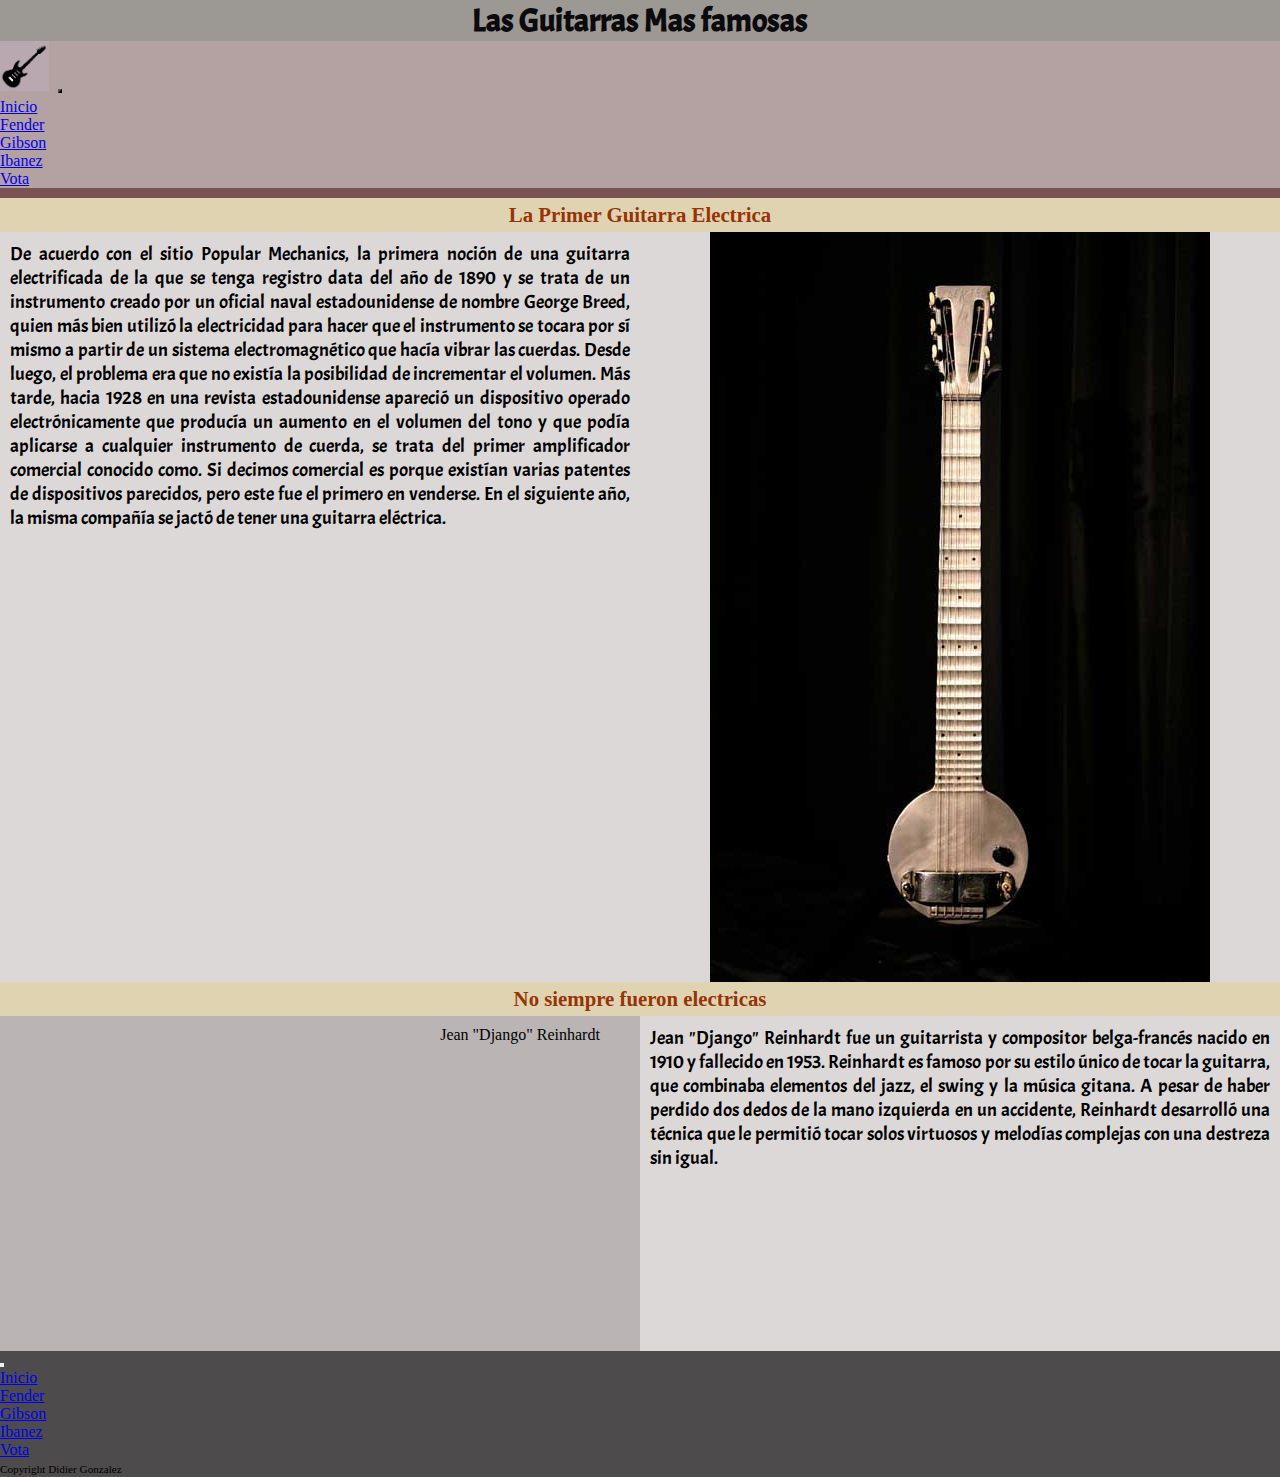
==== commit 2002d52c: "se volvio a reorganizar la pagina en general" ====
--- a/index.html
+++ b/index.html
@@ -59,7 +59,7 @@
                 <h2 class="titulo--seccion">La Primer Guitarra Electrica</h2>
 
                 <div class="contenedor">
-                    <div class="contenedor--texto--index caja">
+                    <div class="contenedor--texto--index">
 
                         <p class="parrafo parrafo-index">De acuerdo con el sitio Popular Mechanics, la primera noción de
                             una
@@ -94,7 +94,7 @@
 
 
                         <div class="imagen--index">
-                            <img class="imagen" src="./img/guitarra-index.jpg" alt="una de las primeras Guitarras">
+                            <img class=" imagen-index" src="./img/guitarra-index.jpg" alt="una de las primeras Guitarras">
 
                         </div>
                     </div>
@@ -119,7 +119,7 @@
                         allowfullscreen></iframe>
                     <figcaption> Jean "Django" Reinhardt</figcaption>
                 </figure>
-                <p class="parrafo parrafo--video">Jean "Django" Reinhardt fue un guitarrista y compositor belga-francés
+                <p class="parrafo parrafo--video--index">Jean "Django" Reinhardt fue un guitarrista y compositor belga-francés
                     nacido en 1910 y fallecido en 1953. Reinhardt es famoso por su estilo único de tocar la guitarra,
                     que combinaba elementos del jazz, el swing y la música gitana. A pesar de haber perdido dos dedos de
                     la mano izquierda en un accidente, Reinhardt desarrolló una técnica que le permitió tocar solos
@@ -130,7 +130,7 @@
 
     <footer class="header navbar navbar-expand-lg bg-body-tertiary border-bottom">
         <div class="container">
-            <a class="navbar-brand" href="#"><img src="./img/logo-revicam.jpeg" alt="" class="w-50"></a>
+            
             <button class="navbar-toggler" type="button" data-bs-toggle="collapse" data-bs-target="#navbarNav"
                 aria-controls="navbarNav" aria-expanded="false" aria-label="Toggle navigation">
                 <span class="navbar-toggler-icon"></span>
@@ -155,6 +155,7 @@
                 </ul>
             </nav>
         </div>
+        <span class="span-footer">Copyright Didier Gonzalez</span>
     </footer>
     <script src="https://cdn.jsdelivr.net/npm/bootstrap@5.3.0-alpha2/dist/js/bootstrap.bundle.min.js"
         integrity="sha384-qKXV1j0HvMUeCBQ+QVp7JcfGl760yU08IQ+GpUo5hlbpg51QRiuqHAJz8+BrxE/N"
--- a/css/styles.css
+++ b/css/styles.css
@@ -89,6 +89,11 @@
   font-size: 1.2rem;
 }
 
+.span-footer {
+  color: black;
+  font-size: 0.7rem;
+}
+
 @media (min-width: 1200px) {
   .parrafo--video {
     background-color: rgb(187, 180, 180);
@@ -118,13 +123,13 @@
     grid-row: 1/2;
   }
   .contendor--articulo--fender .img--jimi {
-    display: flex;
-    grid-column: 1/2;
-    grid-row: 1/2;
-    width: 100%;
+    margin-left: auto;
+    margin-right: auto;
+    grid-column: 1/2;
+    grid-row: 1/2;
+    width: 75%;
   }
   .contendor--articulo--fender .img--cobain {
-    display: flex;
     grid-column: 2/3;
     grid-row: 2/3;
     width: 100%;
@@ -138,13 +143,20 @@
     animation-delay: 3s;
     animation-fill-mode: both;
   }
+  .contendor--articulo--fender .img--yngwie {
+    margin-left: auto;
+    margin-right: auto;
+    grid-column: 1/2;
+    grid-row: 2/2;
+    width: 75%;
+  }
 }
 @media (min-width: 1200px) {
   .contendor--articulo--fender {
     display: grid;
     background-color: rgb(221, 216, 216);
     grid-template-columns: repeat(3, 1fr);
-    grid-template-rows: 25vh;
+    grid-template-rows: repeat(2, 0.5fr);
   }
   .contendor--articulo--fender .parrafo--fender {
     display: flex;
@@ -155,13 +167,14 @@
     grid-column: 2/3;
     grid-row: 2/3;
   }
-  .contendor--articulo--fender .img-jimi {
-    grid-column: 1/2;
-    grid-row: 3/4;
+  .contendor--articulo--fender .img--jimi {
+    grid-column: 1/2;
+    grid-row: 2/3;
   }
   .contendor--articulo--fender .img--yngwie {
     grid-column: 3/4;
-    grid-row: 3/4;
+    grid-row: 2/3;
+    margin-top: 10px;
   }
 }
 @media (min-width: 800px) {
@@ -170,6 +183,14 @@
     background-color: rgb(221, 216, 216);
     grid-template-columns: repeat(2, 1fr);
     grid-template-rows: repeat(20vh 10vh);
+  }
+  .contendor--articulo--gibson .imagen--pappo {
+    margin-left: auto;
+    margin-right: auto;
+  }
+  .contendor--articulo--gibson .img--bbking {
+    margin-left: auto;
+    margin-right: auto;
   }
   .contendor--articulo--gibson .img--angus {
     grid-column: 2/3;
@@ -226,10 +247,12 @@
     display: grid;
     background-color: rgb(221, 216, 216);
     grid-template-columns: repeat(2, 1fr);
+    grid-template-rows: repeat(2, 0.5fr);
   }
   .img--mick {
-    margin-top: auto;
-    margin-bottom: auto;
+    width: 70%;
+    margin-left: auto;
+    margin-right: auto;
     background-color: rgb(221, 216, 216);
     animation-name: mover-caja-mick;
     animation-duration: 5s;
@@ -238,18 +261,13 @@
     animation-delay: 3s;
     animation-fill-mode: both;
   }
-  .img--yngwie {
-    display: flex;
-    height: 90%;
-    justify-content: center;
-  }
 }
 @media (min-width: 1200px) {
   .contendor--articulo--ibanez {
     display: grid;
     background-color: rgb(221, 216, 216);
-    grid-template-columns: repeat(3, 1fr);
-    grid-template-rows: repeat(2, 1fr);
+    grid-template-columns: repeat(3, 0.5fr);
+    grid-template-rows: repeat(2, 0.5fr);
   }
   .contendor--articulo--ibanez .parrafo--ibanez {
     grid-column: 1/4;
@@ -283,6 +301,12 @@
     translate: 0 0;
   }
 }
+.imagen--index {
+  display: flex;
+  margin-left: auto;
+  margin-right: auto;
+}
+
 @media (min-width: 800px) {
   .contenedor--texto--index {
     display: grid;
@@ -320,7 +344,7 @@
   display: block;
   background-color: rgb(211, 209, 207);
   margin: 15px auto 15px auto;
-  width: 400px;
+  width: 350px;
   padding: 1em;
   border: 2px solid #706258;
   border-radius: 1em;
@@ -344,7 +368,6 @@
 form .formulario .button {
   text-align: center;
   padding: 5px;
-  margin-left: 90px;
   margin-top: 10px;
   background-color: rgb(185, 171, 171);
   border-radius: 10px;
@@ -354,12 +377,33 @@
   background-color: rgb(44, 35, 35);
 }
 
+.centrado-input-label {
+  display: flex;
+  justify-content: space-between;
+  text-align: center;
+  margin-left: auto;
+  margin-right: auto;
+}
+
 .w-50 {
   height: 50px;
 }
 
+.img--mick {
+  width: 70%;
+  margin-left: auto;
+  margin-right: auto;
+  background-color: rgb(221, 216, 216);
+}
+
+.imagen--index {
+  display: flex;
+  text-align: center;
+  justify-content: center;
+}
+
 .imagen {
-  display: block;
+  display: flex;
   margin-left: auto;
   margin-top: auto;
   max-width: 100%;
@@ -396,13 +440,11 @@
   .div--video {
     background-color: rgb(187, 180, 180);
     display: grid;
-    grid-template-columns: repeat(4, 1fr);
-    grid-template-rows: 25vh 40vh;
+    grid-template-columns: repeat(2, 1fr);
   }
   .div--video .video {
     display: flex;
-    grid-column: 2/4;
-    grid-row: 2/3;
+    grid-column: 1/2;
     margin-top: 10px;
     max-width: 100%;
   }
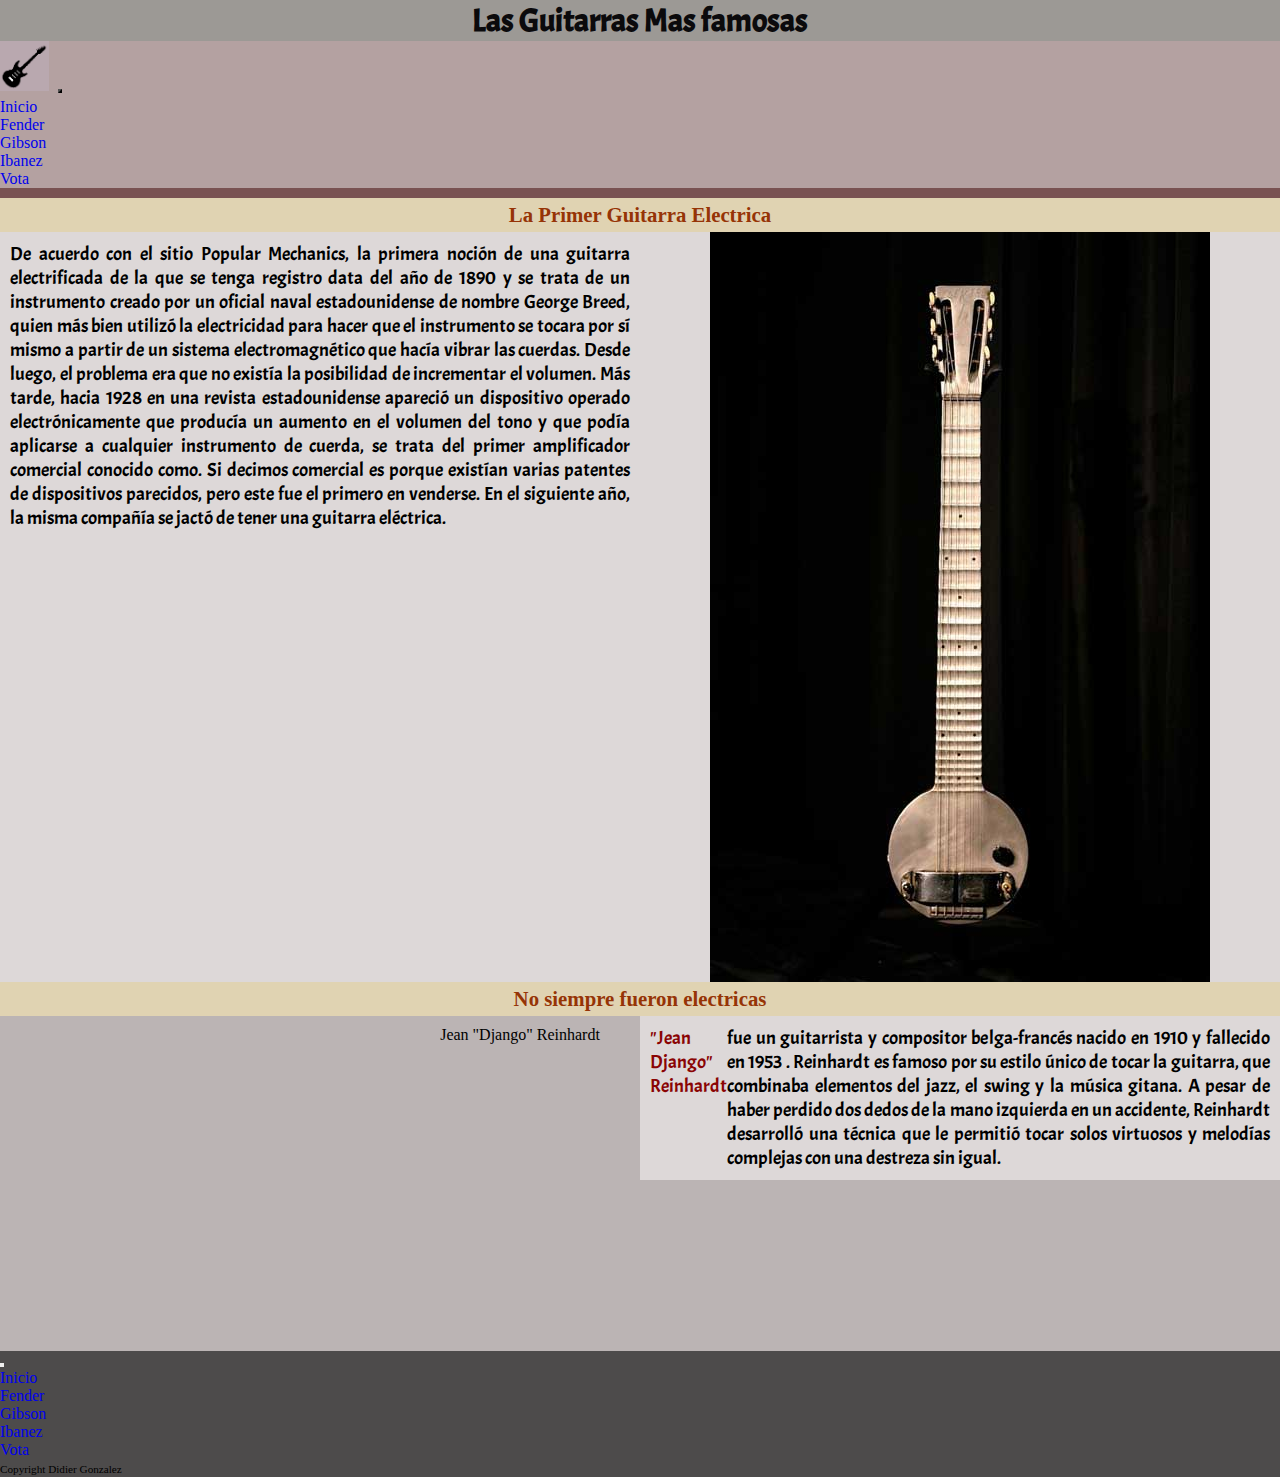
==== commit f52c7fdc: "solo falta una revision antes de la entrega" ====
--- a/index.html
+++ b/index.html
@@ -11,13 +11,14 @@
     <link rel="preconnect" href="https://fonts.googleapis.com">
 <link rel="preconnect" href="https://fonts.gstatic.com" crossorigin>
 <link href="https://fonts.googleapis.com/css2?family=Acme&display=swap" rel="stylesheet">
-
     <link rel="stylesheet" href="./css/styles.css">
-    <title>La guitarra</title>
+    <meta name="description" content="historia de la guitarra electrica. Las mejores  y mas codiciadas guitarras por los musicos mas famosos del mundo /fender/gibson/ibanez ">
+    <meta name="robots" content="index,follow">
+    <title>Las Mejores guitarras De La Historia</title>
 </head>
 
 <body>
-    <h1>Las Guitarras Mas famosas</h1>
+    <a href="./index.html"><h1>Las Guitarras Mas famosas</h1></a>
   <header class="navbar navbar-expand-lg bg-color border-bottom">
         <div class="container">
             <a class="navbar-brand" href="#"><img src="./img/icon.jpg" alt="" class="w-50"></a>
@@ -119,11 +120,12 @@
                         allowfullscreen></iframe>
                     <figcaption> Jean "Django" Reinhardt</figcaption>
                 </figure>
-                <p class="parrafo parrafo--video--index">Jean "Django" Reinhardt fue un guitarrista y compositor belga-francés
-                    nacido en 1910 y fallecido en 1953. Reinhardt es famoso por su estilo único de tocar la guitarra,
+                <div><p class="parrafo parrafo--video--index"><span class="resaltado--de--palabra">"Jean Django" Reinhardt</span> <span> fue un guitarrista y compositor belga-francés
+                    nacido en 1910 y fallecido en 1953 . Reinhardt es famoso por su estilo único de tocar la guitarra,
                     que combinaba elementos del jazz, el swing y la música gitana. A pesar de haber perdido dos dedos de
                     la mano izquierda en un accidente, Reinhardt desarrolló una técnica que le permitió tocar solos
-                    virtuosos y melodías complejas con una destreza sin igual.</p>
+                    virtuosos y melodías complejas con una destreza sin igual.</span></p>
+                </div>
             </div>
         </section>
     </main>
--- a/css/styles.css
+++ b/css/styles.css
@@ -77,6 +77,19 @@
   font-size: 1.3em;
   color: rgb(150, 52, 6);
   background-color: rgba(233, 201, 95, 0.308);
+}
+
+a {
+  text-decoration: none;
+}
+
+.resaltado--de--palabra {
+  color: rgb(138, 4, 4);
+  font-style: none;
+}
+.resaltado--de--palabra:hover {
+  color: red;
+  border-color: red;
 }
 
 .parrafo {
@@ -215,7 +228,7 @@
     display: grid;
     background-color: rgb(221, 216, 216);
     grid-template-columns: repeat(3, 1fr);
-    grid-template-rows: repeat(2, 1fr);
+    grid-template-rows: repeat(2, 0.5fr);
     text-align: center;
   }
   .contendor--articulo--gibson .parrafo-gibson {
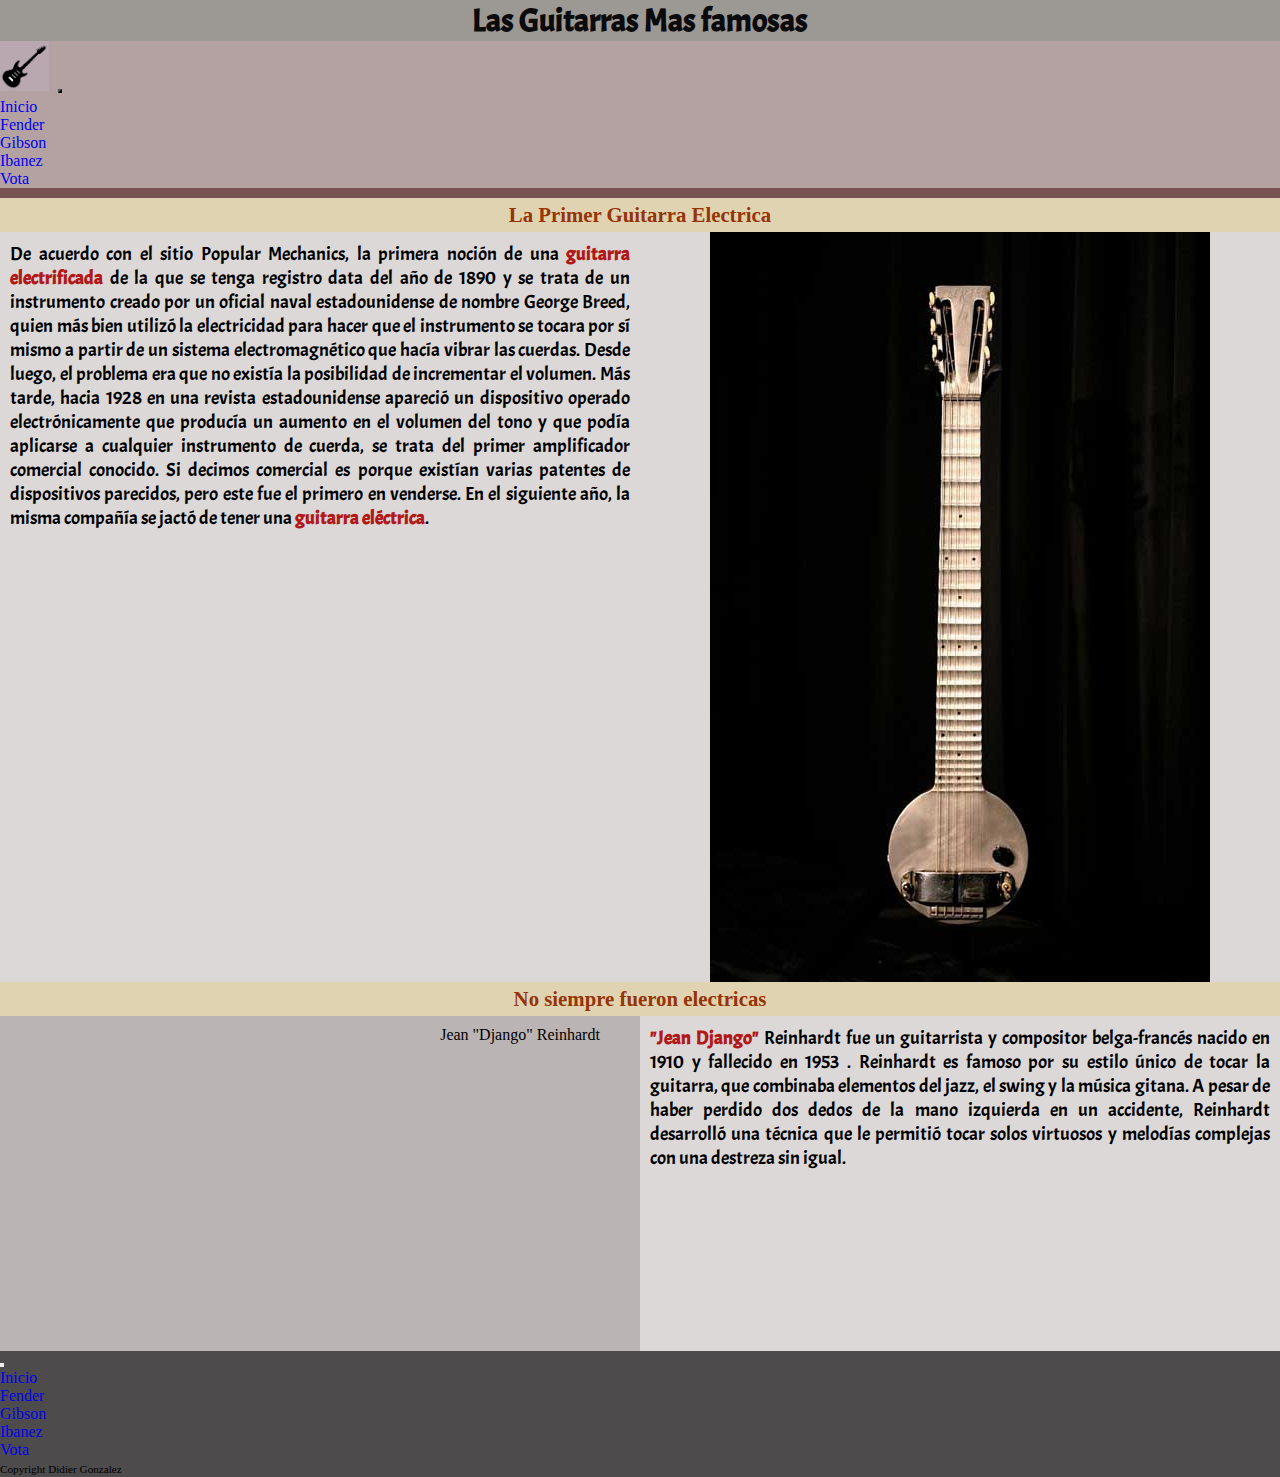
==== commit fca763e8: "revision previa a la entrega" ====
--- a/index.html
+++ b/index.html
@@ -9,17 +9,20 @@
         integrity="sha384-aFq/bzH65dt+w6FI2ooMVUpc+21e0SRygnTpmBvdBgSdnuTN7QbdgL+OapgHtvPp" crossorigin="anonymous">
     <link rel="stylesheet" href="https://cdn.jsdelivr.net/npm/bootstrap-icons@1.10.4/font/bootstrap-icons.css">
     <link rel="preconnect" href="https://fonts.googleapis.com">
-<link rel="preconnect" href="https://fonts.gstatic.com" crossorigin>
-<link href="https://fonts.googleapis.com/css2?family=Acme&display=swap" rel="stylesheet">
+    <link rel="preconnect" href="https://fonts.gstatic.com" crossorigin>
+    <link href="https://fonts.googleapis.com/css2?family=Acme&display=swap" rel="stylesheet">
     <link rel="stylesheet" href="./css/styles.css">
-    <meta name="description" content="historia de la guitarra electrica. Las mejores  y mas codiciadas guitarras por los musicos mas famosos del mundo /fender/gibson/ibanez ">
+    <meta name="description"
+        content="historia de la guitarra electrica. Las mejores  y mas codiciadas guitarras por los musicos mas famosos del mundo /fender/gibson/ibanez ">
     <meta name="robots" content="index,follow">
     <title>Las Mejores guitarras De La Historia</title>
 </head>
 
 <body>
-    <a href="./index.html"><h1>Las Guitarras Mas famosas</h1></a>
-  <header class="navbar navbar-expand-lg bg-color border-bottom">
+    <a href="./index.html">
+        <h1>Las Guitarras Mas famosas</h1>
+    </a>
+    <header class="navbar navbar-expand-lg bg-color border-bottom">
         <div class="container">
             <a class="navbar-brand" href="#"><img src="./img/icon.jpg" alt="" class="w-50"></a>
             <button class="navbar-toggler" type="button" data-bs-toggle="collapse" data-bs-target="#navbarNav"
@@ -46,73 +49,62 @@
                 </ul>
             </nav>
         </div>
-
     </header>
-
-
     <main>
         <div class="caja-bajo-header">
         </div>
         <section>
             <article>
-
-
                 <h2 class="titulo--seccion">La Primer Guitarra Electrica</h2>
-
                 <div class="contenedor">
                     <div class="contenedor--texto--index">
-
-                        <p class="parrafo parrafo-index">De acuerdo con el sitio Popular Mechanics, la primera noción de
-                            una
-                            guitarra
-                            electrificada de la
-                            que
-                            se tenga
-                            registro data del año de 1890 y se trata de un instrumento creado por un oficial naval
-                            estadounidense de
-                            nombre George Breed, quien más bien utilizó la electricidad para hacer que el instrumento se
-                            tocara
-                            por sí
-                            mismo a partir de un sistema electromagnético que hacía vibrar las cuerdas. Desde luego, el
-                            problema
-                            era que
-                            no existía la posibilidad de incrementar el volumen.
-
-
-                            Más tarde, hacia 1928 en una revista estadounidense apareció un dispositivo operado
-                            electrónicamente
-                            que
-                            producía un aumento en el volumen del tono y que podía aplicarse a cualquier instrumento de
-                            cuerda,
-                            se trata
-                            del primer amplificador comercial conocido como. Si decimos comercial es porque existían
-                            varias
-                            patentes de
-                            dispositivos parecidos, pero este fue el primero en venderse. En el siguiente año, la misma
-                            compañía
-                            se
-                            jactó de tener una guitarra eléctrica.</p>
-
-
+                        <p class="parrafo parrafo-index"><span>De acuerdo con el sitio Popular Mechanics, la primera
+                                noción de
+                                una <strong class="remarcador">guitarra
+                                    electrificada</strong>
+                                de la
+                                que
+                                se tenga
+                                registro data del año de 1890 y se trata de un instrumento creado por un oficial naval
+                                estadounidense de
+                                nombre George Breed, quien más bien utilizó la electricidad para hacer que el
+                                instrumento se
+                                tocara
+                                por sí
+                                mismo a partir de un sistema electromagnético que hacía vibrar las cuerdas. Desde luego,
+                                el
+                                problema
+                                era que
+                                no existía la posibilidad de incrementar el volumen.
+                                Más tarde, hacia 1928 en una revista estadounidense apareció un dispositivo operado
+                                electrónicamente
+                                que
+                                producía un aumento en el volumen del tono y que podía aplicarse a cualquier instrumento
+                                de
+                                cuerda,
+                                se trata
+                                del primer amplificador comercial conocido. Si decimos comercial es porque existían
+                                varias
+                                patentes de
+                                dispositivos parecidos, pero este fue el primero en venderse. En el siguiente año, la
+                                misma
+                                compañía
+                                se
+                                jactó de tener una <strong class="remarcador">guitarra
+                                    eléctrica</strong>.</span></p>
                         <div class="imagen--index">
-                            <img class=" imagen-index" src="./img/guitarra-index.jpg" alt="una de las primeras Guitarras">
-
+                            <img class=" imagen-index" src="./img/guitarra-index.jpg"
+                                alt="una de las primeras Guitarras">
                         </div>
                     </div>
                 </div>
             </article>
         </section>
-
-
         <section class="contenedor-seccion">
             <div class="titulo-videos">
-
                 <h2 class="titulo--seccion">No siempre fueron electricas</h2>
             </div>
-
             <div class="div--video">
-
-
                 <figure class="video">
                     <iframe class="video" width="400" height="315" src="https://www.youtube.com/embed/aZ308aOOX04"
                         title="YouTube video player" frameborder="0"
@@ -120,19 +112,19 @@
                         allowfullscreen></iframe>
                     <figcaption> Jean "Django" Reinhardt</figcaption>
                 </figure>
-                <div><p class="parrafo parrafo--video--index"><span class="resaltado--de--palabra">"Jean Django" Reinhardt</span> <span> fue un guitarrista y compositor belga-francés
-                    nacido en 1910 y fallecido en 1953 . Reinhardt es famoso por su estilo único de tocar la guitarra,
-                    que combinaba elementos del jazz, el swing y la música gitana. A pesar de haber perdido dos dedos de
-                    la mano izquierda en un accidente, Reinhardt desarrolló una técnica que le permitió tocar solos
-                    virtuosos y melodías complejas con una destreza sin igual.</span></p>
-                </div>
+                <p class="parrafo parrafo--video--index"><span><strong class="remarcador">"Jean
+                            Django"</strong> Reinhardt fue un guitarrista y compositor belga-francés
+                        nacido en 1910 y fallecido en 1953 . Reinhardt es famoso por su estilo único de tocar la
+                        guitarra,
+                        que combinaba elementos del jazz, el swing y la música gitana. A pesar de haber perdido dos
+                        dedos de
+                        la mano izquierda en un accidente, Reinhardt desarrolló una técnica que le permitió tocar solos
+                        virtuosos y melodías complejas con una destreza sin igual.</span></p>
             </div>
         </section>
     </main>
-
     <footer class="header navbar navbar-expand-lg bg-body-tertiary border-bottom">
         <div class="container">
-            
             <button class="navbar-toggler" type="button" data-bs-toggle="collapse" data-bs-target="#navbarNav"
                 aria-controls="navbarNav" aria-expanded="false" aria-label="Toggle navigation">
                 <span class="navbar-toggler-icon"></span>
--- a/css/styles.css
+++ b/css/styles.css
@@ -81,15 +81,6 @@
 
 a {
   text-decoration: none;
-}
-
-.resaltado--de--palabra {
-  color: rgb(138, 4, 4);
-  font-style: none;
-}
-.resaltado--de--palabra:hover {
-  color: red;
-  border-color: red;
 }
 
 .parrafo {
@@ -102,6 +93,10 @@
   font-size: 1.2rem;
 }
 
+.remarcador {
+  color: rgb(177, 25, 25);
+}
+
 .span-footer {
   color: black;
   font-size: 0.7rem;
